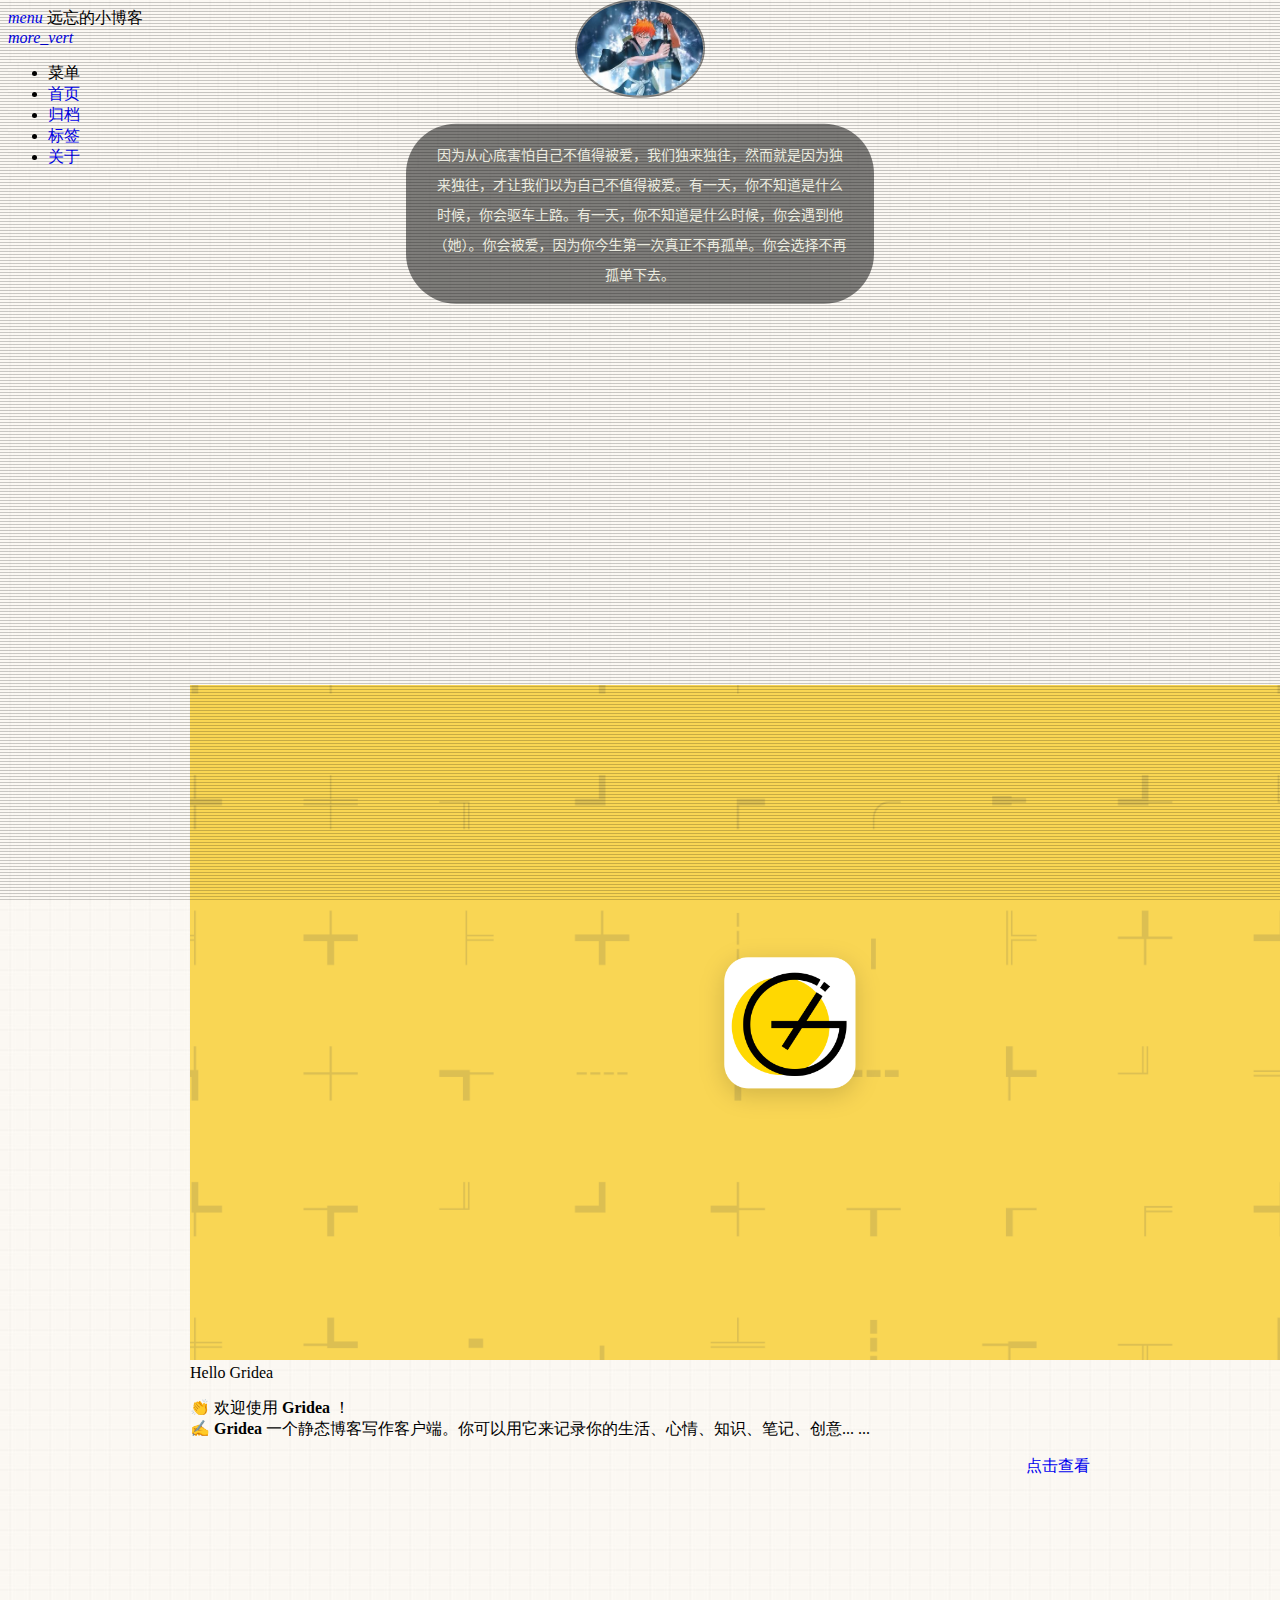
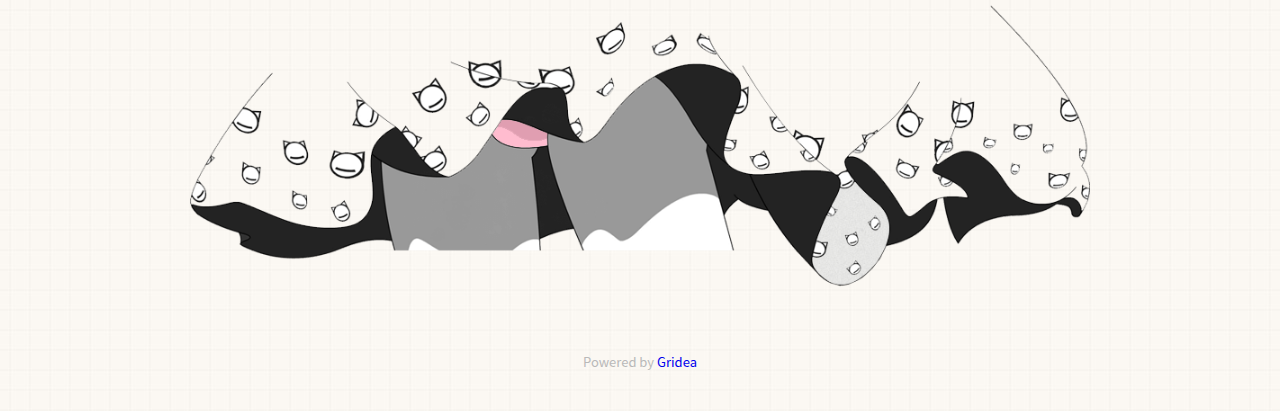
==== index.html @ 7cb8b819 "update from gridea: 2020-06-23 22:30:40" ====
<!DOCTYPE html>
<html lang="en">
<head>
    <meta charset="UTF-8">
    <title>远忘的小博客</title>
    <meta name="viewport" content="width=device-width, initial-scale=1.0,maximum-scale=1.0, user-scalable=no"/>
    <meta http-equiv="X-UA-Compatible" content="IE=edge,chrome=1"/>
    <meta name="renderer" content="webkit">
    <meta http-equiv="Cache-Control" content="no-siteapp"/>
    <link rel="stylesheet" href="/styles/main.css">
    <link rel="stylesheet" href="//cdnjs.loli.net/ajax/libs/mdui/0.4.3/css/mdui.min.css">
    <link rel="stylesheet" href="/media/css/index.css">
    <link rel="stylesheet" href="/media/live2d/css/live2d.css" />
    
    <style>
        #centerbg{
            background-image: url(https://ss3.bdstatic.com/70cFv8Sh_Q1YnxGkpoWK1HF6hhy/it/u=1705011354,2792045911&amp;fm=26&amp;gp=0.jpg);
        }
    </style>
</head>
<body class=" mdui-loaded">
<header class="mdui-toolbar mdui-color-theme mdui-appbar-fixed mdui-appbar-scroll-toolbar-hide" style="z-index: 1000">
    <a href="javascript:;" mdui-drawer="{target: '#left-drawer',overlay:true}" class="mdui-btn mdui-btn-icon"><i class="mdui-icon material-icons">menu</i></a>
    <span class="mdui-typo-title">远忘的小博客</span>
    <div class="mdui-toolbar-spacer"></div>
<!--    <a href="javascript:history.go(0);" class="mdui-btn mdui-btn-icon"><i class="mdui-icon material-icons">search</i></a>-->
    <a href="javascript:;" class="mdui-btn mdui-btn-icon"><i class="mdui-icon material-icons">more_vert</i></a>
</header>
<div class="meteor">
    <div class="red" style="left:600px;"></div>
    <div class="orange" style="left:700px;"></div>
    <div class="yellow" style="left:900px;"></div>
    <div class="green" style="left:1100px;"></div>
    <div class="cyan" style="left:1260px;"></div>
    <div class="blue" style="left:1400px;"></div>
    <div class="purple" style="left:1500px;"></div>
    <div class="red" style="left:0px;"></div>
    <div class="orange" style="left:100px;"></div>
    <div class="yellow" style="left:300px;"></div>
    <div class="green" style="left:500px;"></div>
    <div class="cyan" style="left:660px;"></div>
    <div class="blue" style="left:800px;"></div>
    <div class="purple" style="left:900px;"></div>
    <div class="red" style="left:1200px;"></div>
    <div class="orange" style="left:1300px;"></div>
    <div class="yellow" style="left:1500px;"></div>
    <div class="green" style="left:1700px;"></div>
    <div class="cyan" style="left:1860px;"></div>
    <div class="blue" style="left:2000px;"></div>
    <div class="purple" style="left:2100px;"></div>
</div>
<div class="mdui-drawer mdui-color-white mdui-drawer-full-height mdui-drawer-close" id="left-drawer">
    <ul class="mdui-list">
        <li class="mdui-subheader">菜单</li>
        
        <li class="mdui-list-item mdui-ripple">
            <a href="/" class="mdui-list-item-content">首页</a>
        </li>
        
        <li class="mdui-list-item mdui-ripple">
            <a href="/archives" class="mdui-list-item-content">归档</a>
        </li>
        
        <li class="mdui-list-item mdui-ripple">
            <a href="/tags" class="mdui-list-item-content">标签</a>
        </li>
        
        <li class="mdui-list-item mdui-ripple">
            <a href="/post/about" class="mdui-list-item-content">关于</a>
        </li>
        
    </ul>
</div>

<div class="headertop filter-grid" style="height: auto">
    <figure id="centerbg" class="centerbg" style="">
        <div class="focusinfo">
            <div class="header-tou">
                <a href=">">
                    <img src="/images/avatar.png">
                </a>
            </div>
            <div class="header-info">
                <p>因为从心底害怕自己不值得被爱，我们独来独往，然而就是因为独来独往，才让我们以为自己不值得被爱。有一天，你不知道是什么时候，你会驱车上路。有一天，你不知道是什么时候，你会遇到他（她）。你会被爱，因为你今生第一次真正不再孤单。你会选择不再孤单下去。</p>
            </div>
            <div class="top-social">
                
                
                
                 
                
                
                
                

            </div>
        </div>
    </figure>
</div>
<div class="mdui-container">
    <div class="mdui-row mdui-row-gapless">
        <div class="k-container">
            <div class="head_card-offset"></div>
            <div class="head_card-offset"></div>
            
    <div class="mdui-card">
        <div class="mdui-card-media">
            <img src="https://347231680.github.io/post-images/hello-gridea.png"/>
            <div class="mdui-card-media-covered">
                <div class="mdui-card-primary">
                    <div class="mdui-card-primary-title">Hello Gridea</div>
                    <div class="mdui-card-primary-subtitle"><p>👏  欢迎使用 <strong>Gridea</strong> ！<br>
✍️  <strong>Gridea</strong> 一个静态博客写作客户端。你可以用它来记录你的生活、心情、知识、笔记、创意... ...</p>
</div>
                </div>
                <div class="mdui-card-actions" style="float:right;">
                    <a href="https://347231680.github.io/post/hello-gridea/" class="mdui-btn mdui-ripple mdui-ripple-white">点击查看</a>
                </div>
            </div>
        </div>
    </div>
    <div class="head_card-offset"></div>


        </div>
    </div>
    <div class="mdui-row">
    </div>
</div>
<footer class="mdui-container footer ">
    <div class="head_card-offset"></div>
    <div class="mdui-row mdui-row-gapless">
        <div class="k-container">
            <img width="100%" src="/media/img/skirt.png">
        </div>
    </div>

    <div class="site-info">
        Powered by <a href="https://github.com/getgridea/gridea" target="_blank">Gridea</a>
    </div>
</footer>
<div id="landlord" style="left:5px;bottom:0px;">
    <div class="message" style="opacity:0"></div>
    <canvas id="live2d" width="500" height="560" class="live2d"></canvas>
    <div class="live_talk_input_body">
        <div class="live_talk_input_name_body">
            <input name="name" type="text" class="live_talk_name white_input" id="AIuserName" autocomplete="off" placeholder="你的名字" />
        </div>
        <div class="live_talk_input_text_body">
            <input name="talk" type="text" class="live_talk_talk white_input" id="AIuserText" autocomplete="off" placeholder="要和我聊什么呀？"/>
            <button type="button" class="live_talk_send_btn" id="talk_send">发送</button>
        </div>
    </div>
    <input name="live_talk" id="live_talk" value="1" type="hidden" />
    <div class="live_ico_box">
        <div class="live_ico_item type_info" id="showInfoBtn"></div>
        <div class="live_ico_item type_talk" id="showTalkBtn"></div>
        <div class="live_ico_item type_music" id="musicButton"></div>
        <div class="live_ico_item type_youdu" id="youduButton"></div>
        <div class="live_ico_item type_quit" id="hideButton"></div>
        <input name="live_statu_val" id="live_statu_val" value="0" type="hidden" />
        <audio src="" style="display:none;" id="live2d_bgm" data-bgm="0" preload="none"></audio>
        <input name="live2dBGM" value="https://img.apa70.com/123.mp3" type="hidden">
        <input name="live2dBGM" value="https://img.apa70.com/123.mp3" type="hidden">
        <input id="duType" value="douqilai,l2d_caihong" type="hidden">
    </div>
</div>
<div id="open_live2d">召唤伊斯特瓦尔</div>
<script>
    var message_Path = '/media/live2d/';//资源目录，如果目录不对请更改
    var talkAPI = "";//如果有类似图灵机器人的聊天接口请填写接口路径
</script>
<!--<script src="/media/js/jquery-3.3.1.min.js"></script>-->
<script src="//apps.bdimg.com/libs/jquery/2.1.4/jquery.min.js"></script>
<script type="text/javascript" src="/media/live2d/js/live2d.js"></script>
<script type="text/javascript" src="/media/live2d/js/message.js"></script>

</body>
<script src="//cdnjs.loli.net/ajax/libs/mdui/0.4.3/js/mdui.min.js"></script>
<script src="/media/js/index.js"></script>
</html>
---- styles/main.css ----
body {
  background: #edeff0 url(../media/img/bg_01.jpg);
}
a {
  text-decoration: none;
}
.k-container {
  margin: 0 auto;
  width: 100%;
  max-width: 900px;
  flex-shrink: 0;
}
.head_card-offset {
  padding-top: 65px;
}
.site-info {
  position: relative;
  padding: 2.5%;
  text-align: center;
  font-size: 13px;
  color: #B9B9B9;
  font-family: -apple-system, BlinkMacSystemFont, Helvetica Neue, PingFang SC, Microsoft YaHei, Source Han Sans SC, Noto Sans CJK SC, WenQuanYi Micro Hei, sans-serif;
}
.doc-footer-nav {
  height: 96px;
}
.doc-footer-nav-left {
  text-align: left;
}
.doc-footer-nav-left,
.doc-footer-nav-right {
  height: 96px;
}
.doc-footer-nav-text {
  box-sizing: border-box;
  display: inline-block;
  font-size: 20px;
  font-weight: 500;
  -webkit-font-smoothing: antialiased;
  height: 100%;
  line-height: 24px;
  padding-top: 24px;
  width: 100%;
}
.doc-footer-nav-left .mdui-icon {
  float: left;
  margin-right: 10px;
}
.doc-footer-nav-text .mdui-icon {
  padding-top: 23px;
  width: 24px;
}
.doc-footer-nav-text .doc-footer-nav-direction {
  font-size: 15px;
  line-height: 18px;
  margin-bottom: 1px;
  opacity: 0.55;
}
.doc-footer-nav-left .doc-footer-nav-chapter {
  margin-left: 34px;
}
.doc-footer-nav-right .mdui-icon {
  float: right;
  margin-left: 10px;
}
.doc-footer-nav-right {
  text-align: right;
}
.doc-footer-nav-left,
.doc-footer-nav-right {
  height: 96px;
}
.doc-footer-nav-text {
  box-sizing: border-box;
  display: inline-block;
  font-size: 20px;
  font-weight: 500;
  -webkit-font-smoothing: antialiased;
  height: 100%;
  line-height: 24px;
  padding-top: 24px;
  width: 100%;
}
.doc-footer-nav-text .doc-footer-nav-direction {
  font-size: 15px;
  line-height: 18px;
  margin-bottom: 1px;
  opacity: 0.55;
}
.doc-footer-nav-right .doc-footer-nav-chapter {
  margin-right: 34px;
}

    .header {background-image: url(https://ss3.bdstatic.com/70cFv8Sh_Q1YnxGkpoWK1HF6hhy/it/u=1705011354,2792045911&fm=26&gp=0.jpg);}
    .index-img{ background-image: url(https://ss3.bdstatic.com/70cFv8Sh_Q1YnxGkpoWK1HF6hhy/it/u=1705011354,2792045911&fm=26&gp=0.jpg);}
---- media/css/index.css ----
.mdui-drawer{
    background-color: #edeff0;
    background: url(../img/bg_01.jpg);
}

.head_card-offset{
    padding-top: 65px;
}

/*.centerbg:before{
    content: ' ';
    position: fixed;
    z-index: -1;
    top: 0;
    right: 0;
    bottom: 0;
    left: 0;
    background: url(../img/centerbg.jpg) center 0 no-repeat;
    background-size: cover;
}*/

.centerbg{
    background-image: url(../img/centerbg.jpg);
    margin:0;
    background-attachment: fixed;
    background-size: cover;
    background-position: 80%;
}

.focusinfo {
    position: relative;
    max-width: 800px;
    padding: 0 10px;
    top: 49.3%;
    left: 50%;
    /*transform: translate(-50%,-50%);*/
    -webkit-transform: translate(-50%, -50%);
    text-align: center;
    z-index: 99;
    /*-webkit-transition: .4s ease all;*/
    /*-moz-transition: .4s ease all;*/
    /*-o-transition: .4s ease all;*/
    transition: .4s ease all;
}

.focusinfo .header-tou img {
    box-shadow: inset 0 0 10px #000;
    padding: 5px;
    opacity: 1;
    transform: rotate(0deg);
    -webkit-transform: rotate(0deg);
    -moz-transform: rotate(0deg);
    -o-transform: rotate(0deg);
    -ms-transform: rotate(0deg);
    transition: all ease 1s;
    -webkit-transition: all ease 1s;
    -moz-transition: all ease 1s;
    -o-transition: all ease 1s;
    width: 130px;
    height: auto;
    padding: 2px;
    border-radius: 100%;
}

.header-info {
    width: 60%;
    margin: auto;
    font-size: 14px;
    color: #EAEADF;
    background: rgba(0, 0, 0, 0.5);
    padding: 15px 25px;
    margin-top: 22px;
    font-family: -apple-system,BlinkMacSystemFont,Helvetica Neue,PingFang SC,Microsoft YaHei,Source Han Sans SC,Noto Sans CJK SC,WenQuanYi Micro Hei,sans-serif;
    letter-spacing: 0;
    line-height: 30px;
    border-radius: 50px;
}

.header-info p {
    margin: 0;
}

.top-social {
    height: 32px;
    margin-top: 30px;
    margin-left: 10px;
    list-style: none;
    display: inline-block;
    font-family: -apple-system,BlinkMacSystemFont,Helvetica Neue,PingFang SC,Microsoft YaHei,Source Han Sans SC,Noto Sans CJK SC,WenQuanYi Micro Hei,sans-serif;
}

.top-social li {
    float: left;
    margin-right: 10px;
}

.www {
    width: 35px;
    height: 35px;
    background: rgba(0,0,0,0.4);
    border-radius: 100%;
}

*{
    box-sizing: border-box;
}

#qq {
    background-image: url(../img/icons.png);
    background-position: -290px -35px;
}

#bilibili {
    background-image: url(../img/icons.png);
    background-position: -150px 0px;
}
#zhihu{
    background-image: url(../img/icons.png);
    background-position: -223px -144px;
}
#steam {
    background-image: url(../img/icons.png);
    background-position: -150px -144px;
}
#weibo{
    background-image: url(../img/icons.png);
    background-position: -185px -70px;
}

#github{
    background-image: url(../img/icons.png);
    background-position: -258px -144px
}

#wangyiyun{
    background-image: url(../img/icons.png);
    background-position: -291px -144px
}

#qidian{
    background-image: url(../img/icons.png);
    background-position: -322px -144px
}

.site-info {
    position: relative;
    padding: 2.5%;
    text-align: center;
    font-size: 13px;
    color: #B9B9B9;
    font-family: -apple-system,BlinkMacSystemFont,Helvetica Neue,PingFang SC,Microsoft YaHei,Source Han Sans SC,Noto Sans CJK SC,WenQuanYi Micro Hei,sans-serif;

}

.headertop.filter-grid::before
{
    content: "";
    position: absolute;
    top: 0;
    bottom: 0;
    left: 0;
    right: 0;
    z-index: 3;
    background-attachment: fixed;
    background-image: url(../img/grid.png);
}

/* 首页流星 */
.meteor {
    width: 100%;
    height: 100vh;
    position: absolute;
    top: 0;
    left: 0;
    overflow: hidden;
}
.meteor div {
    width:4px;
    height:4px;
    position:relative;
    border-radius:4px;
    opacity:0;
    z-index: 11;
}
.meteor div:after {
    width:100px;
    height:100px;
    content:"";
    display:block;
    transform:rotate(45deg);
    position:relative;
    top:-48px;
    left:22px
}
.meteor .red {
    background:#ff3030;
    top:0;
    left:600px;
    animation:meteor 1.95s infinite linear;
    animation-delay:.15s;
}
.meteor .red:after {
    border-left:1px solid #ff3030
}
.meteor .orange {
    background:#cd6600;
    top:30px;
    left:700px;
    animation:meteor 2.25s infinite linear;
    animation-delay:.35s;
}
.meteor .orange:after {
    border-left:1px solid #cd6600
}
.meteor .yellow {
    background:#ffd700;
    top:20px;
    left:900px;
    animation:meteor 2s infinite linear;
    animation-delay:.55s
}
.meteor .yellow:after {
    border-left:1px solid #ffd700
}
.meteor .green {
    background:#7fff00;
    top:0;
    left:1100px;
    animation:meteor 2.3s infinite linear;
    animation-delay:.75s
}
.meteor .green:after {
    border-left:1px solid #7fff00
}
.meteor .cyan {
    background:#6ca6cd;
    top:30px;
    left:1260px;
    animation:meteor 2.05s infinite linear;
    animation-delay:.95s
}
.meteor .cyan:after {
    border-left:1px solid #6ca6cd
}
.meteor .blue {
    background:#4169e1;
    top:40px;
    left:1400px;
    animation:meteor 1.55s infinite linear;
    animation-delay:1.15s
}
.meteor .blue:after {
    border-left:1px solid #4169e1
}
.meteor .purple {
    background:#9932cc;
    top:20px;
    left:1500px;
    animation:meteor 2.3s infinite linear;
    animation-delay:1.85s
}
.meteor .purple:after {
    border-left:1px solid #9932cc
}
@keyframes meteor {
    0% {
        opacity:0;
        transform:scale(0) translate(0, 0)
    }
    50% {
        opacity:1;
        transform:scale(1) translate(-30vh, 30vh)
    }
    100% {
        opacity:0;
        transform:scale(1) translate(-100vh, 100vh)
    }
}

/*
    background-image: url(https://myblogpic.b0.upaiyun.com/2018/04/2018040713220825.jpg);
    height: 973px;
    margin: 0;
    height: 300px;
    background-attachment: scroll;
    background-size: cover;
*/
---- media/live2d/css/live2d.css ----
#landlord {
    user-select: none;
    position: fixed;
    left: 5px;
    bottom: 0;
    width: 250px;
    height: 280px;
    z-index: 10000;
    font-size: 0;
    /*transition: all .3s ease-in-out;*/
	display:none;
}
#open_live2d{
	border: 2px solid rgba(75,127,199,0.9);
    border-radius: 2px;
    background-color: rgba(74, 59, 114,0.9);
	padding:2px 10px;
	color:#fff;
	height:24px;
	line-height:24px;
	font-size:12px;
	position:fixed;
	right:5px;
	bottom:5px;
	z-index:10000;
	cursor:pointer;
	display:none;
}
#showInfoBtn{
 	display:none;
}
#live2d {
	width: 250px;
    height: 280px;
    position: relative;
	z-index:3;
}

.message {
    opacity: 0;
    color: #fff;
	box-sizing: border-box;
    width: 250px;
    height: auto;
    margin: auto;
    padding: 7px;
    bottom: 280px;
    left: 0px;
    text-align: center;
    border: 2px solid rgba(75,127,199,0.9);
    border-radius: 5px;
    background-color: rgba(74, 59, 114,0.9);
    font-size: 13px;
    font-weight: 400;
    text-overflow: ellipsis;
    text-transform: uppercase;
    overflow: hidden;
    position: absolute;
    /*animation-delay: 5s;
    animation-duration: 50s;
    animation-iteration-count: infinite;
    animation-name: shake;
    animation-timing-function: ease-in-out;*/
}
.live_talk_input_body{
	position:absolute;
	bottom:15px;
	left:0;
	width:250px;
	display:none;
	z-index:4;
}
.live_talk_input_text_body{
	width:250px;
	box-sizing:border-box;
	height:28px;
	border: 2px solid rgb(223, 179, 241);
    border-radius: 5px;
    background-color: rgba(74, 59, 114,0.9);
}
.live_talk_input_name_body{
	width:70px;
	box-sizing:border-box;
	height:24px;
	border: 2px solid rgb(223, 179, 241);
    border-radius: 5px;
    background-color: rgba(74, 59, 114,0.9);
	margin-bottom:3px;
}
.live_talk_name{
	background-color:transparent;
	border:0px;
	margin:0;
	width:66px;
	height:20px;
	line-height:20px;
	text-align:center;
	font-size:12px;
	color:#fff;
	outline:none;
	box-sizing:border-box;
	padding:0 3px;
}
.live_talk_talk{
	background-color:transparent;
	border:0px;
	margin:0;
	width:206px;
	height:24px;
	line-height:24px;
	text-align:left;
	font-size:12px;
	color:#fff;
	outline:none;
	box-sizing:border-box;
	padding:0 3px;
	float:left;
}
.live_talk_send_btn{
	background-color:transparent;
	color:#fff;
	border:0px;
	cursor:pointer;
	padding:0 4px;
	border-left:1px solid #fff;
	font-size:12px;
	float:right;
	height:18px;
	line-height:18px;
	outline:none;
	margin:3px 0 0 0;
}
.white_input:-moz-placeholder { /* Mozilla Firefox 4 to 18 */
    color: #E4E4E4;  
	opacity: 1;
}
 
.white_input::-moz-placeholder {  /* Mozilla Firefox 19+*/ 
    color: #E4E4E4;
	opacity: 1;
}
 
.white_input:-ms-input-placeholder {
    color: #E4E4E4;
}
 
.white_input::-webkit-input-placeholder {
    color: #E4E4E4;
}


.hide-button {
    position: absolute;
    top: 10px;
    right: 0;
    /* bottom: 30px; */
    display: none;
    overflow: hidden;
    /* padding: 4px; */
    width: 60px;
    height: 20px;
    border: 1px solid rgba(255,137,255,.4);
    border-radius: 12px;
    background: rgba(255,137,255,.2);
    box-shadow: 0 3px 15px 2px rgba(255,137,255,.4);
    text-align: center;
    font-size: 12px;
    cursor: pointer;
}

.hide-button:hover {
    border: 1px solid #f4a7b9;
    background: #f4f6f8;
}
.live_ico_box{
	width:15px;
	position:absolute;
	z-index:5;
	right:0;
	top:10px;
	opacity:0.9;
}
.live_ico_item{
	width:15px;
	height: 20px;
	cursor:pointer;
	background-position:center center;
	background-repeat:no-repeat;
	background-size:15px;
}
.live_ico_item.type_talk{
	background-image:url(../images/talk.png);
}
.live_ico_item.type_quit{
	background-image:url(../images/quite.png);
}
.live_ico_item.type_info{
	background-image:url(../images/info.png);
}
.live_ico_item.type_music{
	background-image:url(../images/music.png);
}
.live_ico_item.type_youdu{
	background-image:url(../images/youdu.png);
}
.live_ico_item.type_music.play{
	background-image:url(../images/pasue.png);
}
.live_ico_item.type_youdu.doudong{
    -webkit-animation-name: shake-little;
    -ms-animation-name: shake-little;
    animation-name: shake-little;
    -webkit-animation-duration: 100ms;
    -ms-animation-duration: 100ms;
    animation-duration: 100ms;
    -webkit-animation-iteration-count: infinite;
    -ms-animation-iteration-count: infinite;
    animation-iteration-count: infinite;
    -webkit-animation-timing-function: ease-in-out;
    -ms-animation-timing-function: ease-in-out;
    animation-timing-function: ease-in-out;
    -webkit-animation-delay: 0s;
    -ms-animation-delay: 0s;
    animation-delay: 0s;
    -webkit-animation-play-state: running;
    -ms-animation-play-state: running;
    animation-play-state: running
}
.douqilai,.douqilai *{
    animation: shake-it .5s reverse infinite cubic-bezier(0.68, -0.55, 0.27, 1.55);
}
.l2d_caihong{
    animation: rainbow 1.5s infinite;
}
@media (max-width: 860px) {
    #landlord {
        display: none!important;
    }
}

@keyframes shake {
    2% {
        transform: translate(0.5px, -1.5px) rotate(-0.5deg);
    }

    4% {
        transform: translate(0.5px, 1.5px) rotate(1.5deg);
    }

    6% {
        transform: translate(1.5px, 1.5px) rotate(1.5deg);
    }

    8% {
        transform: translate(2.5px, 1.5px) rotate(0.5deg);
    }

    10% {
        transform: translate(0.5px, 2.5px) rotate(0.5deg);
    }

    12% {
        transform: translate(1.5px, 1.5px) rotate(0.5deg);
    }

    14% {
        transform: translate(0.5px, 0.5px) rotate(0.5deg);
    }

    16% {
        transform: translate(-1.5px, -0.5px) rotate(1.5deg);
    }

    18% {
        transform: translate(0.5px, 0.5px) rotate(1.5deg);
    }

    20% {
        transform: translate(2.5px, 2.5px) rotate(1.5deg);
    }

    22% {
        transform: translate(0.5px, -1.5px) rotate(1.5deg);
    }

    24% {
        transform: translate(-1.5px, 1.5px) rotate(-0.5deg);
    }

    26% {
        transform: translate(1.5px, 0.5px) rotate(1.5deg);
    }

    28% {
        transform: translate(-0.5px, -0.5px) rotate(-0.5deg);
    }

    30% {
        transform: translate(1.5px, -0.5px) rotate(-0.5deg);
    }

    32% {
        transform: translate(2.5px, -1.5px) rotate(1.5deg);
    }

    34% {
        transform: translate(2.5px, 2.5px) rotate(-0.5deg);
    }

    36% {
        transform: translate(0.5px, -1.5px) rotate(0.5deg);
    }

    38% {
        transform: translate(2.5px, -0.5px) rotate(-0.5deg);
    }

    40% {
        transform: translate(-0.5px, 2.5px) rotate(0.5deg);
    }

    42% {
        transform: translate(-1.5px, 2.5px) rotate(0.5deg);
    }

    44% {
        transform: translate(-1.5px, 1.5px) rotate(0.5deg);
    }

    46% {
        transform: translate(1.5px, -0.5px) rotate(-0.5deg);
    }

    48% {
        transform: translate(2.5px, -0.5px) rotate(0.5deg);
    }

    50% {
        transform: translate(-1.5px, 1.5px) rotate(0.5deg);
    }

    52% {
        transform: translate(-0.5px, 1.5px) rotate(0.5deg);
    }

    54% {
        transform: translate(-1.5px, 1.5px) rotate(0.5deg);
    }

    56% {
        transform: translate(0.5px, 2.5px) rotate(1.5deg);
    }

    58% {
        transform: translate(2.5px, 2.5px) rotate(0.5deg);
    }

    60% {
        transform: translate(2.5px, -1.5px) rotate(1.5deg);
    }

    62% {
        transform: translate(-1.5px, 0.5px) rotate(1.5deg);
    }

    64% {
        transform: translate(-1.5px, 1.5px) rotate(1.5deg);
    }

    66% {
        transform: translate(0.5px, 2.5px) rotate(1.5deg);
    }

    68% {
        transform: translate(2.5px, -1.5px) rotate(1.5deg);
    }

    70% {
        transform: translate(2.5px, 2.5px) rotate(0.5deg);
    }

    72% {
        transform: translate(-0.5px, -1.5px) rotate(1.5deg);
    }

    74% {
        transform: translate(-1.5px, 2.5px) rotate(1.5deg);
    }

    76% {
        transform: translate(-1.5px, 2.5px) rotate(1.5deg);
    }

    78% {
        transform: translate(-1.5px, 2.5px) rotate(0.5deg);
    }

    80% {
        transform: translate(-1.5px, 0.5px) rotate(-0.5deg);
    }

    82% {
        transform: translate(-1.5px, 0.5px) rotate(-0.5deg);
    }

    84% {
        transform: translate(-0.5px, 0.5px) rotate(1.5deg);
    }

    86% {
        transform: translate(2.5px, 1.5px) rotate(0.5deg);
    }

    88% {
        transform: translate(-1.5px, 0.5px) rotate(1.5deg);
    }

    90% {
        transform: translate(-1.5px, -0.5px) rotate(-0.5deg);
    }

    92% {
        transform: translate(-1.5px, -1.5px) rotate(1.5deg);
    }

    94% {
        transform: translate(0.5px, 0.5px) rotate(-0.5deg);
    }

    96% {
        transform: translate(2.5px, -0.5px) rotate(-0.5deg);
    }

    98% {
        transform: translate(-1.5px, -1.5px) rotate(-0.5deg);
    }

    0%, 100% {
        transform: translate(0, 0) rotate(0);
    }
}

@keyframes quan {
      0%   { transform:rotate(0);
             animation-timing-function:linear; }
      100% { transform:rotate(360deg); }
}
@-webkit-keyframes quan {
      0%   { -webkit-transform:rotate(0);
             -webkit-animation-timing-function:linear; }
      100% { -webkit-transform:rotate(360deg); }
}
@-moz-keyframes quan {
      0%   { -moz-transform:rotate(0);
             -moz-animation-timing-function:linear; }
      100% { -moz-transform:rotate(360deg); }
}
@-o-keyframes quan {
      0%   { -o-transform:rotate(0);
             -o-animation-timing-function:linear; }
      100% { -o-transform:rotate(360deg); }
}
@-ms-keyframes quan {
      0%   { -ms-transform:rotate(0);
             -ms-animation-timing-function:linear; }
      100% { -ms-transform:rotate(360deg); }
}
@-webkit-keyframes shake-little {
    0% {
        -webkit-transform: translate(0px, 0px) rotate(0deg)
    }
    2% {
        -webkit-transform: translate(-1px, 0px) rotate(-0.5deg)
    }
    4% {
        -webkit-transform: translate(-1px, -1px) rotate(-0.5deg)
    }
    6% {
        -webkit-transform: translate(-1px, -1px) rotate(-0.5deg)
    }
    8% {
        -webkit-transform: translate(0px, 0px) rotate(-0.5deg)
    }
    10% {
        -webkit-transform: translate(0px, -1px) rotate(-0.5deg)
    }
    12% {
        -webkit-transform: translate(-1px, 0px) rotate(-0.5deg)
    }
    14% {
        -webkit-transform: translate(-1px, -1px) rotate(-0.5deg)
    }
    16% {
        -webkit-transform: translate(0px, 0px) rotate(-0.5deg)
    }
    18% {
        -webkit-transform: translate(-1px, -1px) rotate(-0.5deg)
    }
    20% {
        -webkit-transform: translate(-1px, -1px) rotate(-0.5deg)
    }
    22% {
        -webkit-transform: translate(0px, -1px) rotate(-0.5deg)
    }
    24% {
        -webkit-transform: translate(0px, 0px) rotate(-0.5deg)
    }
    26% {
        -webkit-transform: translate(-1px, -1px) rotate(-0.5deg)
    }
    28% {
        -webkit-transform: translate(-1px, -1px) rotate(-0.5deg)
    }
    30% {
        -webkit-transform: translate(-1px, -1px) rotate(-0.5deg)
    }
    32% {
        -webkit-transform: translate(0px, -1px) rotate(-0.5deg)
    }
    34% {
        -webkit-transform: translate(-1px, -1px) rotate(-0.5deg)
    }
    36% {
        -webkit-transform: translate(0px, -1px) rotate(-0.5deg)
    }
    38% {
        -webkit-transform: translate(-1px, 0px) rotate(-0.5deg)
    }
    40% {
        -webkit-transform: translate(0px, 0px) rotate(-0.5deg)
    }
    42% {
        -webkit-transform: translate(-1px, -1px) rotate(-0.5deg)
    }
    44% {
        -webkit-transform: translate(-1px, 0px) rotate(-0.5deg)
    }
    46% {
        -webkit-transform: translate(0px, 0px) rotate(-0.5deg)
    }
    48% {
        -webkit-transform: translate(-1px, -1px) rotate(-0.5deg)
    }
    50% {
        -webkit-transform: translate(0px, 0px) rotate(-0.5deg)
    }
    52% {
        -webkit-transform: translate(0px, 0px) rotate(-0.5deg)
    }
    54% {
        -webkit-transform: translate(0px, 0px) rotate(-0.5deg)
    }
    56% {
        -webkit-transform: translate(-1px, 0px) rotate(-0.5deg)
    }
    58% {
        -webkit-transform: translate(0px, -1px) rotate(-0.5deg)
    }
    60% {
        -webkit-transform: translate(-1px, -1px) rotate(-0.5deg)
    }
    62% {
        -webkit-transform: translate(-1px, -1px) rotate(-0.5deg)
    }
    64% {
        -webkit-transform: translate(-1px, 0px) rotate(-0.5deg)
    }
    66% {
        -webkit-transform: translate(0px, 0px) rotate(-0.5deg)
    }
    68% {
        -webkit-transform: translate(-1px, 0px) rotate(-0.5deg)
    }
    70% {
        -webkit-transform: translate(0px, -1px) rotate(-0.5deg)
    }
    72% {
        -webkit-transform: translate(0px, -1px) rotate(-0.5deg)
    }
    74% {
        -webkit-transform: translate(-1px, -1px) rotate(-0.5deg)
    }
    76% {
        -webkit-transform: translate(0px, 0px) rotate(-0.5deg)
    }
    78% {
        -webkit-transform: translate(0px, -1px) rotate(-0.5deg)
    }
    80% {
        -webkit-transform: translate(0px, -1px) rotate(-0.5deg)
    }
    82% {
        -webkit-transform: translate(-1px, 0px) rotate(-0.5deg)
    }
    84% {
        -webkit-transform: translate(-1px, 0px) rotate(-0.5deg)
    }
    86% {
        -webkit-transform: translate(0px, 0px) rotate(-0.5deg)
    }
    88% {
        -webkit-transform: translate(0px, 0px) rotate(-0.5deg)
    }
    90% {
        -webkit-transform: translate(-1px, -1px) rotate(-0.5deg)
    }
    92% {
        -webkit-transform: translate(0px, 0px) rotate(-0.5deg)
    }
    94% {
        -webkit-transform: translate(0px, 0px) rotate(-0.5deg)
    }
    96% {
        -webkit-transform: translate(-1px, -1px) rotate(-0.5deg)
    }
    98% {
        -webkit-transform: translate(0px, 0px) rotate(-0.5deg)
    }
}
@-ms-keyframes shake-little {
    0% {
        -ms-transform: translate(0px, 0px) rotate(0deg)
    }
    2% {
        -ms-transform: translate(0px, 0px) rotate(-0.5deg)
    }
    4% {
        -ms-transform: translate(0px, 0px) rotate(-0.5deg)
    }
    6% {
        -ms-transform: translate(-1px, 0px) rotate(-0.5deg)
    }
    8% {
        -ms-transform: translate(0px, -1px) rotate(-0.5deg)
    }
    10% {
        -ms-transform: translate(0px, 0px) rotate(-0.5deg)
    }
    12% {
        -ms-transform: translate(0px, -1px) rotate(-0.5deg)
    }
    14% {
        -ms-transform: translate(0px, -1px) rotate(-0.5deg)
    }
    16% {
        -ms-transform: translate(0px, 0px) rotate(-0.5deg)
    }
    18% {
        -ms-transform: translate(0px, 0px) rotate(-0.5deg)
    }
    20% {
        -ms-transform: translate(-1px, 0px) rotate(-0.5deg)
    }
    22% {
        -ms-transform: translate(-1px, -1px) rotate(-0.5deg)
    }
    24% {
        -ms-transform: translate(-1px, 0px) rotate(-0.5deg)
    }
    26% {
        -ms-transform: translate(-1px, 0px) rotate(-0.5deg)
    }
    28% {
        -ms-transform: translate(0px, -1px) rotate(-0.5deg)
    }
    30% {
        -ms-transform: translate(0px, -1px) rotate(-0.5deg)
    }
    32% {
        -ms-transform: translate(0px, -1px) rotate(-0.5deg)
    }
    34% {
        -ms-transform: translate(0px, -1px) rotate(-0.5deg)
    }
    36% {
        -ms-transform: translate(0px, -1px) rotate(-0.5deg)
    }
    38% {
        -ms-transform: translate(-1px, 0px) rotate(-0.5deg)
    }
    40% {
        -ms-transform: translate(0px, -1px) rotate(-0.5deg)
    }
    42% {
        -ms-transform: translate(-1px, -1px) rotate(-0.5deg)
    }
    44% {
        -ms-transform: translate(-1px, -1px) rotate(-0.5deg)
    }
    46% {
        -ms-transform: translate(0px, -1px) rotate(-0.5deg)
    }
    48% {
        -ms-transform: translate(0px, -1px) rotate(-0.5deg)
    }
    50% {
        -ms-transform: translate(-1px, 0px) rotate(-0.5deg)
    }
    52% {
        -ms-transform: translate(-1px, -1px) rotate(-0.5deg)
    }
    54% {
        -ms-transform: translate(-1px, 0px) rotate(-0.5deg)
    }
    56% {
        -ms-transform: translate(0px, -1px) rotate(-0.5deg)
    }
    58% {
        -ms-transform: translate(0px, -1px) rotate(-0.5deg)
    }
    60% {
        -ms-transform: translate(-1px, 0px) rotate(-0.5deg)
    }
    62% {
        -ms-transform: translate(0px, -1px) rotate(-0.5deg)
    }
    64% {
        -ms-transform: translate(-1px, 0px) rotate(-0.5deg)
    }
    66% {
        -ms-transform: translate(-1px, -1px) rotate(-0.5deg)
    }
    68% {
        -ms-transform: translate(0px, 0px) rotate(-0.5deg)
    }
    70% {
        -ms-transform: translate(-1px, 0px) rotate(-0.5deg)
    }
    72% {
        -ms-transform: translate(-1px, 0px) rotate(-0.5deg)
    }
    74% {
        -ms-transform: translate(-1px, -1px) rotate(-0.5deg)
    }
    76% {
        -ms-transform: translate(-1px, 0px) rotate(-0.5deg)
    }
    78% {
        -ms-transform: translate(-1px, 0px) rotate(-0.5deg)
    }
    80% {
        -ms-transform: translate(0px, -1px) rotate(-0.5deg)
    }
    82% {
        -ms-transform: translate(-1px, -1px) rotate(-0.5deg)
    }
    84% {
        -ms-transform: translate(0px, -1px) rotate(-0.5deg)
    }
    86% {
        -ms-transform: translate(0px, -1px) rotate(-0.5deg)
    }
    88% {
        -ms-transform: translate(0px, -1px) rotate(-0.5deg)
    }
    90% {
        -ms-transform: translate(-1px, -1px) rotate(-0.5deg)
    }
    92% {
        -ms-transform: translate(0px, 0px) rotate(-0.5deg)
    }
    94% {
        -ms-transform: translate(0px, -1px) rotate(-0.5deg)
    }
    96% {
        -ms-transform: translate(-1px, 0px) rotate(-0.5deg)
    }
    98% {
        -ms-transform: translate(0px, -1px) rotate(-0.5deg)
    }
}
@keyframes shake-little {
    0% {
        transform: translate(0px, 0px) rotate(0deg)
    }
    2% {
        transform: translate(-1px, -1px) rotate(-0.5deg)
    }
    4% {
        transform: translate(-1px, -1px) rotate(-0.5deg)
    }
    6% {
        transform: translate(0px, 0px) rotate(-0.5deg)
    }
    8% {
        transform: translate(0px, -1px) rotate(-0.5deg)
    }
    10% {
        transform: translate(-1px, -1px) rotate(-0.5deg)
    }
    12% {
        transform: translate(0px, 0px) rotate(-0.5deg)
    }
    14% {
        transform: translate(0px, 0px) rotate(-0.5deg)
    }
    16% {
        transform: translate(0px, -1px) rotate(-0.5deg)
    }
    18% {
        transform: translate(0px, 0px) rotate(-0.5deg)
    }
    20% {
        transform: translate(-1px, -1px) rotate(-0.5deg)
    }
    22% {
        transform: translate(-1px, -1px) rotate(-0.5deg)
    }
    24% {
        transform: translate(-1px, -1px) rotate(-0.5deg)
    }
    26% {
        transform: translate(-1px, 0px) rotate(-0.5deg)
    }
    28% {
        transform: translate(0px, -1px) rotate(-0.5deg)
    }
    30% {
        transform: translate(0px, -1px) rotate(-0.5deg)
    }
    32% {
        transform: translate(0px, 0px) rotate(-0.5deg)
    }
    34% {
        transform: translate(0px, -1px) rotate(-0.5deg)
    }
    36% {
        transform: translate(-1px, 0px) rotate(-0.5deg)
    }
    38% {
        transform: translate(-1px, -1px) rotate(-0.5deg)
    }
    40% {
        transform: translate(0px, 0px) rotate(-0.5deg)
    }
    42% {
        transform: translate(-1px, -1px) rotate(-0.5deg)
    }
    44% {
        transform: translate(-1px, 0px) rotate(-0.5deg)
    }
    46% {
        transform: translate(-1px, -1px) rotate(-0.5deg)
    }
    48% {
        transform: translate(0px, -1px) rotate(-0.5deg)
    }
    50% {
        transform: translate(0px, -1px) rotate(-0.5deg)
    }
    52% {
        transform: translate(0px, 0px) rotate(-0.5deg)
    }
    54% {
        transform: translate(-1px, 0px) rotate(-0.5deg)
    }
    56% {
        transform: translate(0px, 0px) rotate(-0.5deg)
    }
    58% {
        transform: translate(0px, 0px) rotate(-0.5deg)
    }
    60% {
        transform: translate(0px, 0px) rotate(-0.5deg)
    }
    62% {
        transform: translate(0px, -1px) rotate(-0.5deg)
    }
    64% {
        transform: translate(0px, 0px) rotate(-0.5deg)
    }
    66% {
        transform: translate(-1px, -1px) rotate(-0.5deg)
    }
    68% {
        transform: translate(0px, -1px) rotate(-0.5deg)
    }
    70% {
        transform: translate(0px, 0px) rotate(-0.5deg)
    }
    72% {
        transform: translate(-1px, -1px) rotate(-0.5deg)
    }
    74% {
        transform: translate(-1px, -1px) rotate(-0.5deg)
    }
    76% {
        transform: translate(-1px, 0px) rotate(-0.5deg)
    }
    78% {
        transform: translate(0px, 0px) rotate(-0.5deg)
    }
    80% {
        transform: translate(0px, -1px) rotate(-0.5deg)
    }
    82% {
        transform: translate(-1px, 0px) rotate(-0.5deg)
    }
    84% {
        transform: translate(-1px, -1px) rotate(-0.5deg)
    }
    86% {
        transform: translate(0px, -1px) rotate(-0.5deg)
    }
    88% {
        transform: translate(0px, 0px) rotate(-0.5deg)
    }
    90% {
        transform: translate(-1px, -1px) rotate(-0.5deg)
    }
    92% {
        transform: translate(-1px, 0px) rotate(-0.5deg)
    }
    94% {
        transform: translate(-1px, 0px) rotate(-0.5deg)
    }
    96% {
        transform: translate(0px, -1px) rotate(-0.5deg)
    }
    98% {
        transform: translate(0px, -1px) rotate(-0.5deg)
    }
}
@keyframes shake-it{
    0%{
        text-shadow: 0 0 rgba(0, 255, 255, .5), 0 0 rgba(255, 0, 0, .5);
    }
    25%{
        text-shadow: -2px 0 rgba(0, 255, 255, .5), 2px 0 rgba(255, 0, 0, .5);
    }
    50%{
        text-shadow: -5px 0 rgba(0, 255, 255, .5), 3px 0 rgba(255, 0, 0, .5);
    }
    100%{
        text-shadow: 3px 0 rgba(0, 255, 255, .5), 5px 0 rgba(255, 0, 0, .5);
    }
}
@keyframes rainbow {
    100% { filter: hue-rotate(360deg); }
}
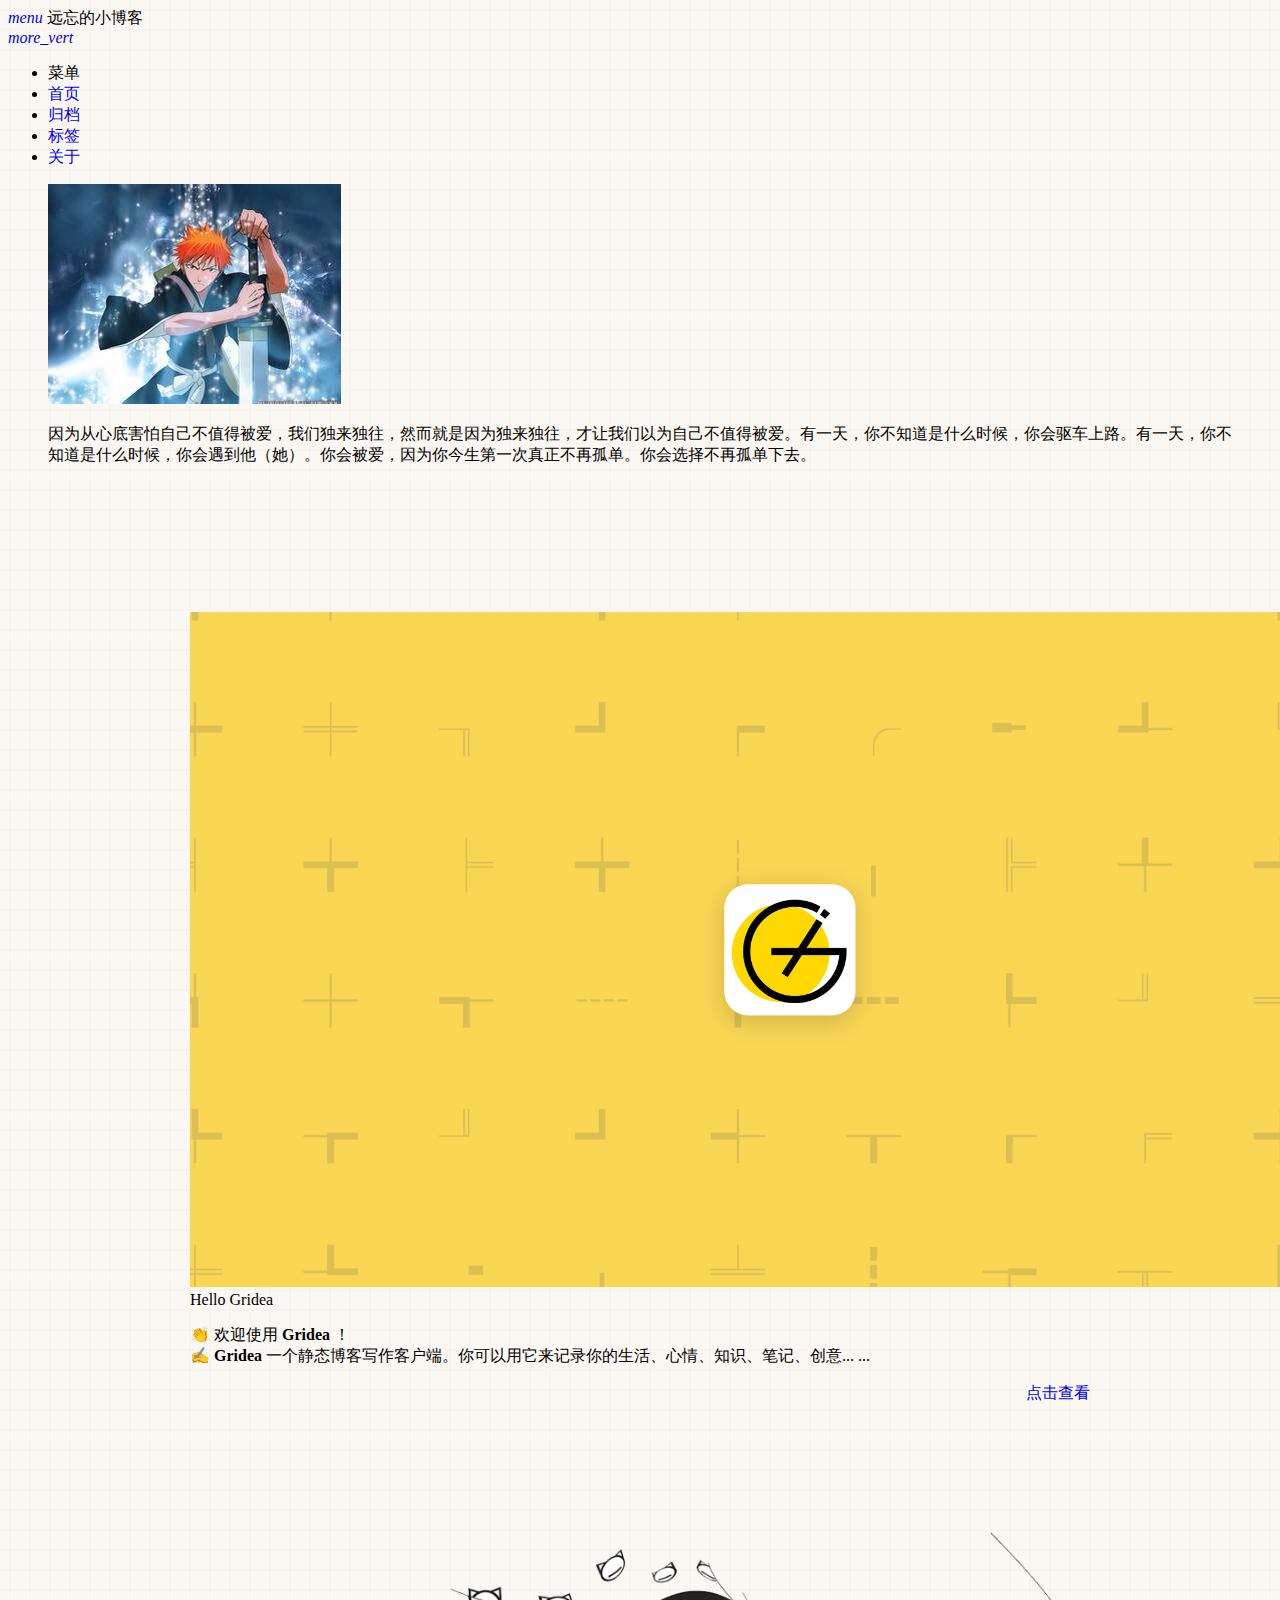
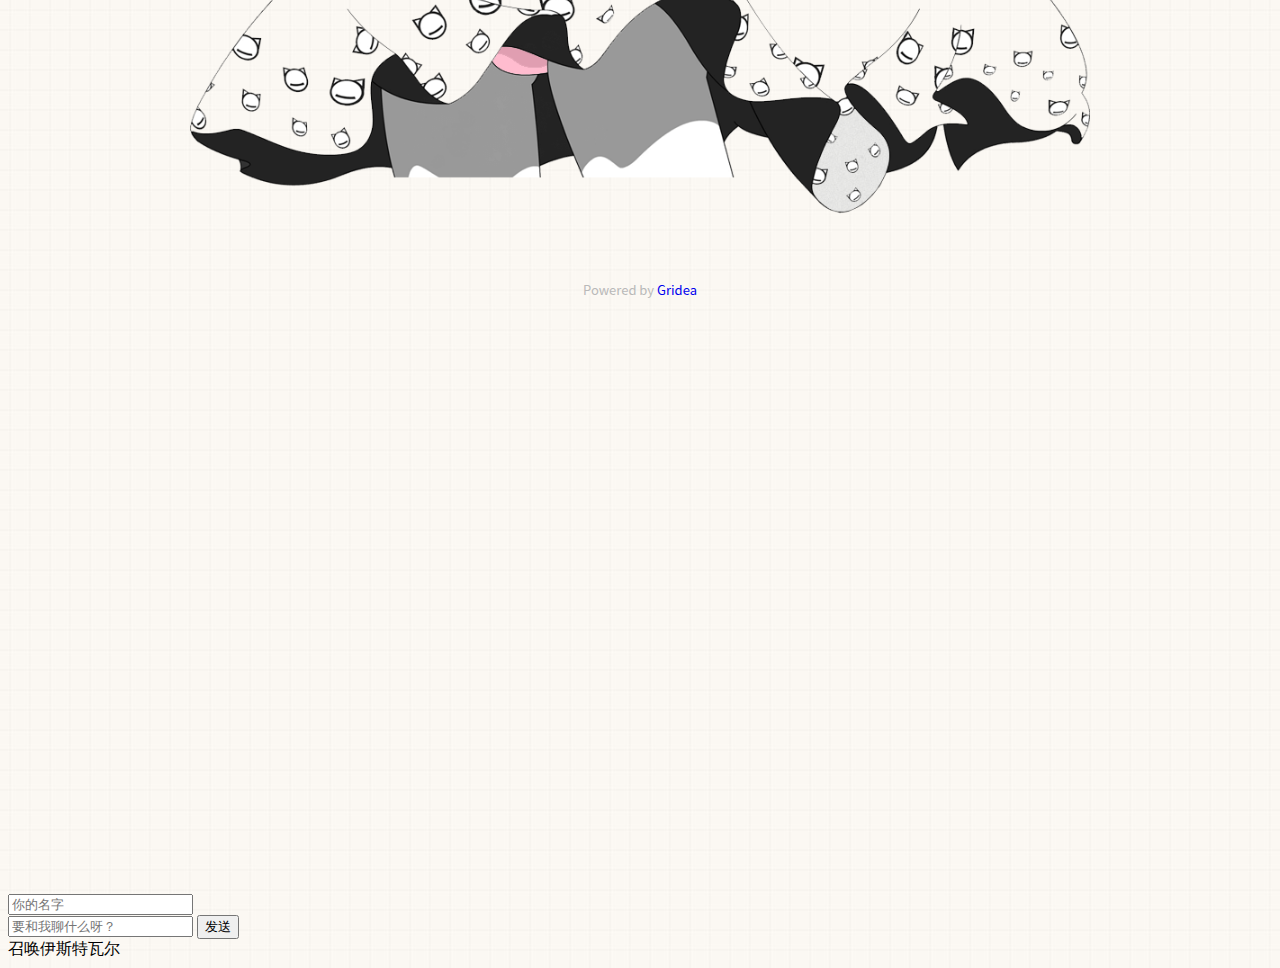
==== commit 3af972f9: "update from gridea: 2020-06-23 22:42:30" ====
--- a/index.html
+++ b/index.html
@@ -9,12 +9,12 @@
     <meta http-equiv="Cache-Control" content="no-siteapp"/>
     <link rel="stylesheet" href="/styles/main.css">
     <link rel="stylesheet" href="//cdnjs.loli.net/ajax/libs/mdui/0.4.3/css/mdui.min.css">
-    <link rel="stylesheet" href="/media/css/index.css">
-    <link rel="stylesheet" href="/media/live2d/css/live2d.css" />
+    <link rel="stylesheet" href="/images/a.jpgmedia/css/index.css">
+    <link rel="stylesheet" href="/images/a.jpgmedia/live2d/css/live2d.css" />
     
     <style>
         #centerbg{
-            background-image: url(https://ss3.bdstatic.com/70cFv8Sh_Q1YnxGkpoWK1HF6hhy/it/u=1705011354,2792045911&amp;fm=26&amp;gp=0.jpg);
+            background-image: url();
         }
     </style>
 </head>
@@ -177,5 +177,5 @@
 
 </body>
 <script src="//cdnjs.loli.net/ajax/libs/mdui/0.4.3/js/mdui.min.js"></script>
-<script src="/media/js/index.js"></script>
+<script src="/images/a.jpgmedia/js/index.js"></script>
 </html>
--- a/styles/main.css
+++ b/styles/main.css
@@ -90,7 +90,3 @@
 .doc-footer-nav-right .doc-footer-nav-chapter {
   margin-right: 34px;
 }
-
-    .header {background-image: url(https://ss3.bdstatic.com/70cFv8Sh_Q1YnxGkpoWK1HF6hhy/it/u=1705011354,2792045911&fm=26&gp=0.jpg);}
-    .index-img{ background-image: url(https://ss3.bdstatic.com/70cFv8Sh_Q1YnxGkpoWK1HF6hhy/it/u=1705011354,2792045911&fm=26&gp=0.jpg);}
-    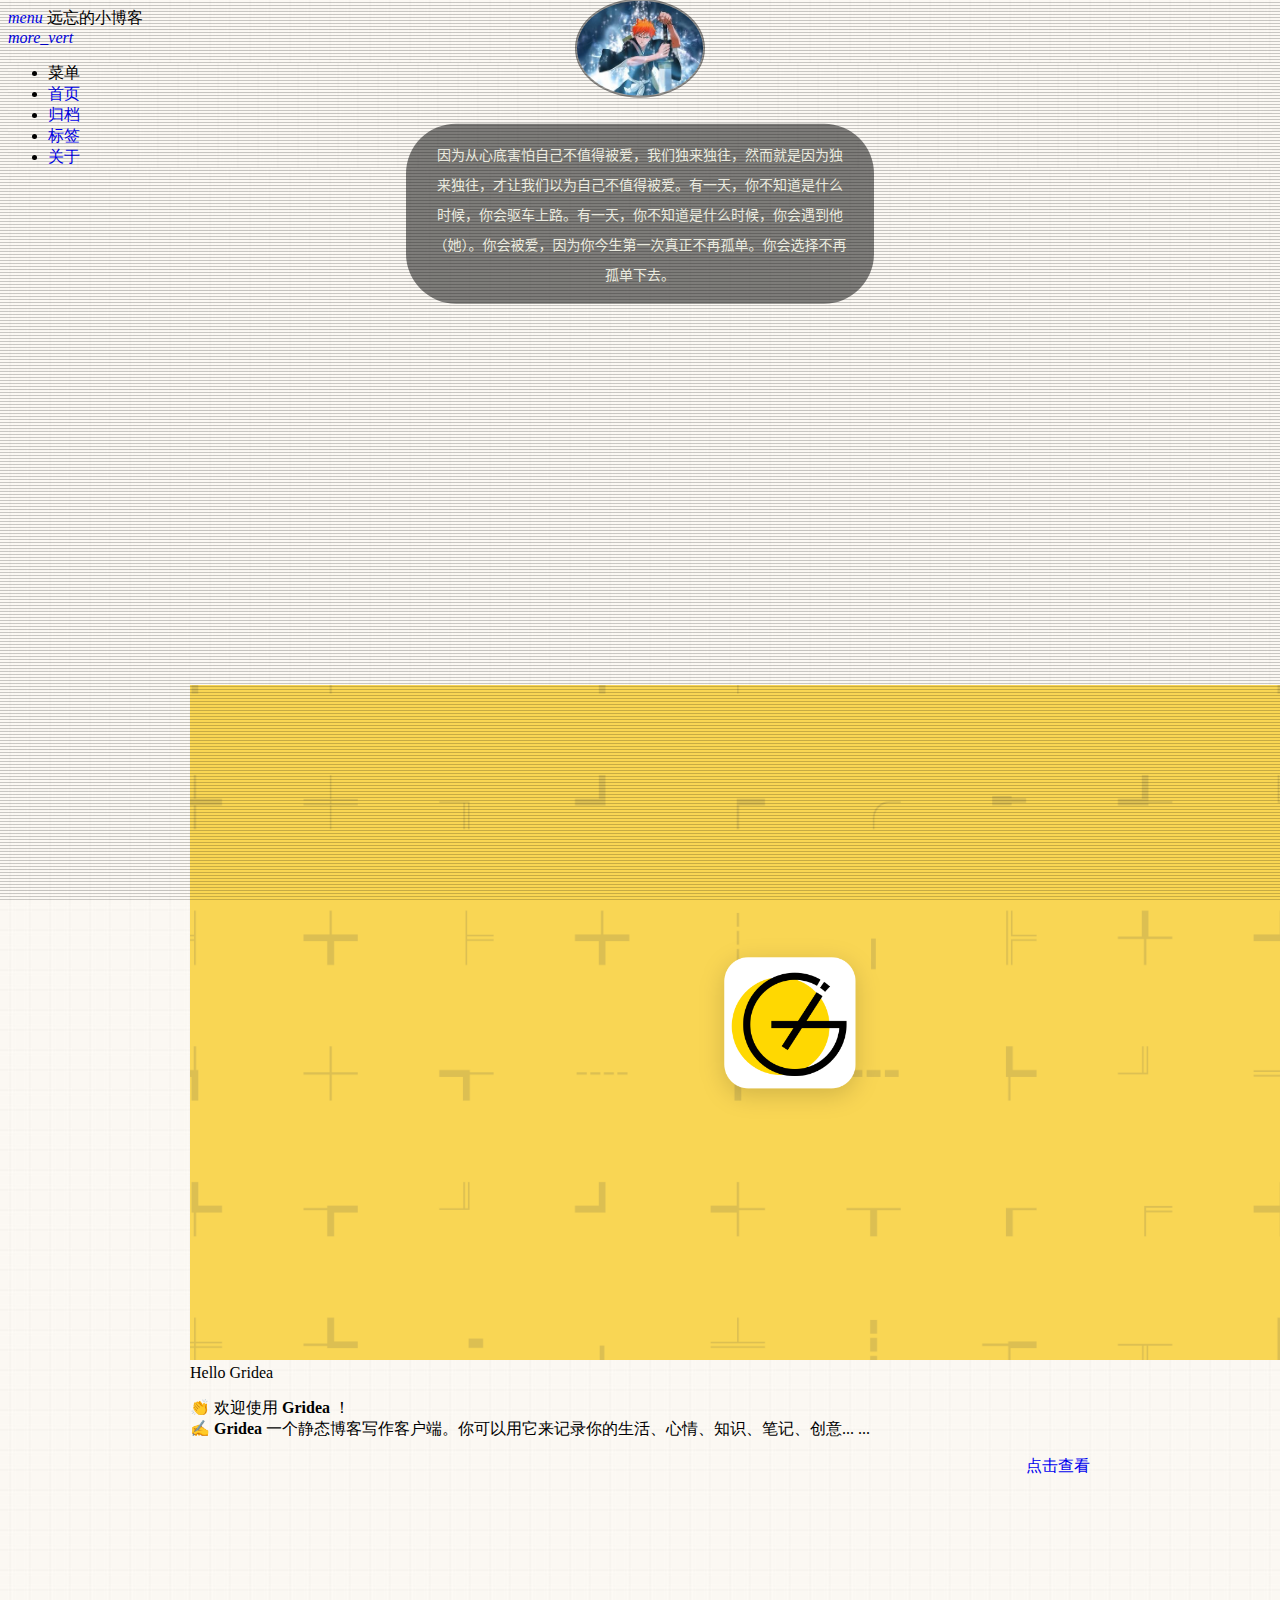
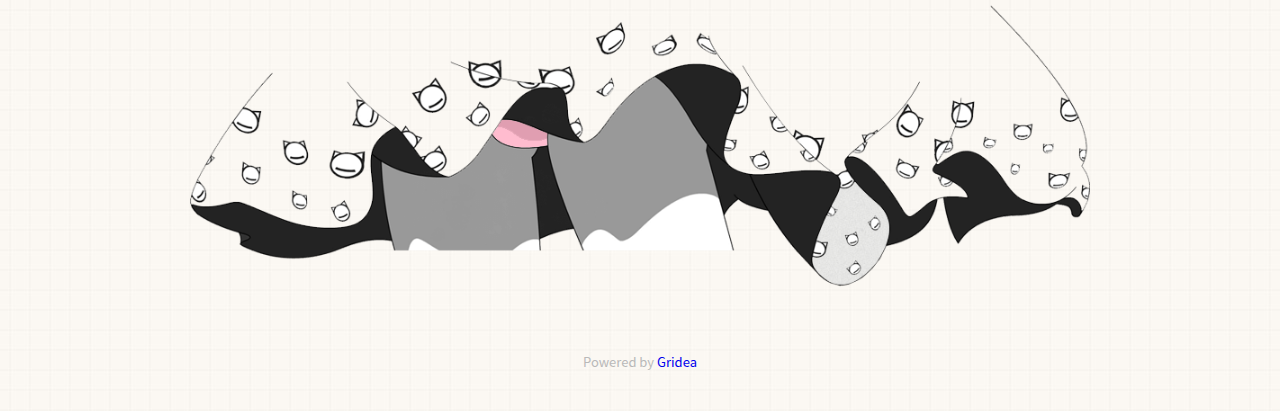
==== commit bcc42d7a: "update from gridea: 2020-06-23 22:44:37" ====
--- a/index.html
+++ b/index.html
@@ -9,8 +9,8 @@
     <meta http-equiv="Cache-Control" content="no-siteapp"/>
     <link rel="stylesheet" href="/styles/main.css">
     <link rel="stylesheet" href="//cdnjs.loli.net/ajax/libs/mdui/0.4.3/css/mdui.min.css">
-    <link rel="stylesheet" href="/images/a.jpgmedia/css/index.css">
-    <link rel="stylesheet" href="/images/a.jpgmedia/live2d/css/live2d.css" />
+    <link rel="stylesheet" href="media/css/index.css">
+    <link rel="stylesheet" href="media/live2d/css/live2d.css" />
     
     <style>
         #centerbg{
@@ -177,5 +177,5 @@
 
 </body>
 <script src="//cdnjs.loli.net/ajax/libs/mdui/0.4.3/js/mdui.min.js"></script>
-<script src="/images/a.jpgmedia/js/index.js"></script>
+<script src="media/js/index.js"></script>
 </html>
--- a/media/css/index.css
+++ b/media/css/index.css
@@ -0,0 +1,289 @@
+
+
+.mdui-drawer{
+    background-color: #edeff0;
+    background: url(../img/bg_01.jpg);
+}
+
+.head_card-offset{
+    padding-top: 65px;
+}
+
+/*.centerbg:before{
+    content: ' ';
+    position: fixed;
+    z-index: -1;
+    top: 0;
+    right: 0;
+    bottom: 0;
+    left: 0;
+    background: url(../img/centerbg.jpg) center 0 no-repeat;
+    background-size: cover;
+}*/
+
+.centerbg{
+    background-image: url(../img/centerbg.jpg);
+    margin:0;
+    background-attachment: fixed;
+    background-size: cover;
+    background-position: 80%;
+}
+
+.focusinfo {
+    position: relative;
+    max-width: 800px;
+    padding: 0 10px;
+    top: 49.3%;
+    left: 50%;
+    /*transform: translate(-50%,-50%);*/
+    -webkit-transform: translate(-50%, -50%);
+    text-align: center;
+    z-index: 99;
+    /*-webkit-transition: .4s ease all;*/
+    /*-moz-transition: .4s ease all;*/
+    /*-o-transition: .4s ease all;*/
+    transition: .4s ease all;
+}
+
+.focusinfo .header-tou img {
+    box-shadow: inset 0 0 10px #000;
+    padding: 5px;
+    opacity: 1;
+    transform: rotate(0deg);
+    -webkit-transform: rotate(0deg);
+    -moz-transform: rotate(0deg);
+    -o-transform: rotate(0deg);
+    -ms-transform: rotate(0deg);
+    transition: all ease 1s;
+    -webkit-transition: all ease 1s;
+    -moz-transition: all ease 1s;
+    -o-transition: all ease 1s;
+    width: 130px;
+    height: auto;
+    padding: 2px;
+    border-radius: 100%;
+}
+
+.header-info {
+    width: 60%;
+    margin: auto;
+    font-size: 14px;
+    color: #EAEADF;
+    background: rgba(0, 0, 0, 0.5);
+    padding: 15px 25px;
+    margin-top: 22px;
+    font-family: -apple-system,BlinkMacSystemFont,Helvetica Neue,PingFang SC,Microsoft YaHei,Source Han Sans SC,Noto Sans CJK SC,WenQuanYi Micro Hei,sans-serif;
+    letter-spacing: 0;
+    line-height: 30px;
+    border-radius: 50px;
+}
+
+.header-info p {
+    margin: 0;
+}
+
+.top-social {
+    height: 32px;
+    margin-top: 30px;
+    margin-left: 10px;
+    list-style: none;
+    display: inline-block;
+    font-family: -apple-system,BlinkMacSystemFont,Helvetica Neue,PingFang SC,Microsoft YaHei,Source Han Sans SC,Noto Sans CJK SC,WenQuanYi Micro Hei,sans-serif;
+}
+
+.top-social li {
+    float: left;
+    margin-right: 10px;
+}
+
+.www {
+    width: 35px;
+    height: 35px;
+    background: rgba(0,0,0,0.4);
+    border-radius: 100%;
+}
+
+*{
+    box-sizing: border-box;
+}
+
+#qq {
+    background-image: url(../img/icons.png);
+    background-position: -290px -35px;
+}
+
+#bilibili {
+    background-image: url(../img/icons.png);
+    background-position: -150px 0px;
+}
+#zhihu{
+    background-image: url(../img/icons.png);
+    background-position: -223px -144px;
+}
+#steam {
+    background-image: url(../img/icons.png);
+    background-position: -150px -144px;
+}
+#weibo{
+    background-image: url(../img/icons.png);
+    background-position: -185px -70px;
+}
+
+#github{
+    background-image: url(../img/icons.png);
+    background-position: -258px -144px
+}
+
+#wangyiyun{
+    background-image: url(../img/icons.png);
+    background-position: -291px -144px
+}
+
+#qidian{
+    background-image: url(../img/icons.png);
+    background-position: -322px -144px
+}
+
+.site-info {
+    position: relative;
+    padding: 2.5%;
+    text-align: center;
+    font-size: 13px;
+    color: #B9B9B9;
+    font-family: -apple-system,BlinkMacSystemFont,Helvetica Neue,PingFang SC,Microsoft YaHei,Source Han Sans SC,Noto Sans CJK SC,WenQuanYi Micro Hei,sans-serif;
+
+}
+
+.headertop.filter-grid::before
+{
+    content: "";
+    position: absolute;
+    top: 0;
+    bottom: 0;
+    left: 0;
+    right: 0;
+    z-index: 3;
+    background-attachment: fixed;
+    background-image: url(../img/grid.png);
+}
+
+/* 首页流星 */
+.meteor {
+    width: 100%;
+    height: 100vh;
+    position: absolute;
+    top: 0;
+    left: 0;
+    overflow: hidden;
+}
+.meteor div {
+    width:4px;
+    height:4px;
+    position:relative;
+    border-radius:4px;
+    opacity:0;
+    z-index: 11;
+}
+.meteor div:after {
+    width:100px;
+    height:100px;
+    content:"";
+    display:block;
+    transform:rotate(45deg);
+    position:relative;
+    top:-48px;
+    left:22px
+}
+.meteor .red {
+    background:#ff3030;
+    top:0;
+    left:600px;
+    animation:meteor 1.95s infinite linear;
+    animation-delay:.15s;
+}
+.meteor .red:after {
+    border-left:1px solid #ff3030
+}
+.meteor .orange {
+    background:#cd6600;
+    top:30px;
+    left:700px;
+    animation:meteor 2.25s infinite linear;
+    animation-delay:.35s;
+}
+.meteor .orange:after {
+    border-left:1px solid #cd6600
+}
+.meteor .yellow {
+    background:#ffd700;
+    top:20px;
+    left:900px;
+    animation:meteor 2s infinite linear;
+    animation-delay:.55s
+}
+.meteor .yellow:after {
+    border-left:1px solid #ffd700
+}
+.meteor .green {
+    background:#7fff00;
+    top:0;
+    left:1100px;
+    animation:meteor 2.3s infinite linear;
+    animation-delay:.75s
+}
+.meteor .green:after {
+    border-left:1px solid #7fff00
+}
+.meteor .cyan {
+    background:#6ca6cd;
+    top:30px;
+    left:1260px;
+    animation:meteor 2.05s infinite linear;
+    animation-delay:.95s
+}
+.meteor .cyan:after {
+    border-left:1px solid #6ca6cd
+}
+.meteor .blue {
+    background:#4169e1;
+    top:40px;
+    left:1400px;
+    animation:meteor 1.55s infinite linear;
+    animation-delay:1.15s
+}
+.meteor .blue:after {
+    border-left:1px solid #4169e1
+}
+.meteor .purple {
+    background:#9932cc;
+    top:20px;
+    left:1500px;
+    animation:meteor 2.3s infinite linear;
+    animation-delay:1.85s
+}
+.meteor .purple:after {
+    border-left:1px solid #9932cc
+}
+@keyframes meteor {
+    0% {
+        opacity:0;
+        transform:scale(0) translate(0, 0)
+    }
+    50% {
+        opacity:1;
+        transform:scale(1) translate(-30vh, 30vh)
+    }
+    100% {
+        opacity:0;
+        transform:scale(1) translate(-100vh, 100vh)
+    }
+}
+
+/*
+    background-image: url(https://myblogpic.b0.upaiyun.com/2018/04/2018040713220825.jpg);
+    height: 973px;
+    margin: 0;
+    height: 300px;
+    background-attachment: scroll;
+    background-size: cover;
+*/
--- a/media/live2d/css/live2d.css
+++ b/media/live2d/css/live2d.css
@@ -0,0 +1,940 @@
+#landlord {
+    user-select: none;
+    position: fixed;
+    left: 5px;
+    bottom: 0;
+    width: 250px;
+    height: 280px;
+    z-index: 10000;
+    font-size: 0;
+    /*transition: all .3s ease-in-out;*/
+	display:none;
+}
+#open_live2d{
+	border: 2px solid rgba(75,127,199,0.9);
+    border-radius: 2px;
+    background-color: rgba(74, 59, 114,0.9);
+	padding:2px 10px;
+	color:#fff;
+	height:24px;
+	line-height:24px;
+	font-size:12px;
+	position:fixed;
+	right:5px;
+	bottom:5px;
+	z-index:10000;
+	cursor:pointer;
+	display:none;
+}
+#showInfoBtn{
+ 	display:none;
+}
+#live2d {
+	width: 250px;
+    height: 280px;
+    position: relative;
+	z-index:3;
+}
+
+.message {
+    opacity: 0;
+    color: #fff;
+	box-sizing: border-box;
+    width: 250px;
+    height: auto;
+    margin: auto;
+    padding: 7px;
+    bottom: 280px;
+    left: 0px;
+    text-align: center;
+    border: 2px solid rgba(75,127,199,0.9);
+    border-radius: 5px;
+    background-color: rgba(74, 59, 114,0.9);
+    font-size: 13px;
+    font-weight: 400;
+    text-overflow: ellipsis;
+    text-transform: uppercase;
+    overflow: hidden;
+    position: absolute;
+    /*animation-delay: 5s;
+    animation-duration: 50s;
+    animation-iteration-count: infinite;
+    animation-name: shake;
+    animation-timing-function: ease-in-out;*/
+}
+.live_talk_input_body{
+	position:absolute;
+	bottom:15px;
+	left:0;
+	width:250px;
+	display:none;
+	z-index:4;
+}
+.live_talk_input_text_body{
+	width:250px;
+	box-sizing:border-box;
+	height:28px;
+	border: 2px solid rgb(223, 179, 241);
+    border-radius: 5px;
+    background-color: rgba(74, 59, 114,0.9);
+}
+.live_talk_input_name_body{
+	width:70px;
+	box-sizing:border-box;
+	height:24px;
+	border: 2px solid rgb(223, 179, 241);
+    border-radius: 5px;
+    background-color: rgba(74, 59, 114,0.9);
+	margin-bottom:3px;
+}
+.live_talk_name{
+	background-color:transparent;
+	border:0px;
+	margin:0;
+	width:66px;
+	height:20px;
+	line-height:20px;
+	text-align:center;
+	font-size:12px;
+	color:#fff;
+	outline:none;
+	box-sizing:border-box;
+	padding:0 3px;
+}
+.live_talk_talk{
+	background-color:transparent;
+	border:0px;
+	margin:0;
+	width:206px;
+	height:24px;
+	line-height:24px;
+	text-align:left;
+	font-size:12px;
+	color:#fff;
+	outline:none;
+	box-sizing:border-box;
+	padding:0 3px;
+	float:left;
+}
+.live_talk_send_btn{
+	background-color:transparent;
+	color:#fff;
+	border:0px;
+	cursor:pointer;
+	padding:0 4px;
+	border-left:1px solid #fff;
+	font-size:12px;
+	float:right;
+	height:18px;
+	line-height:18px;
+	outline:none;
+	margin:3px 0 0 0;
+}
+.white_input:-moz-placeholder { /* Mozilla Firefox 4 to 18 */
+    color: #E4E4E4;  
+	opacity: 1;
+}
+ 
+.white_input::-moz-placeholder {  /* Mozilla Firefox 19+*/ 
+    color: #E4E4E4;
+	opacity: 1;
+}
+ 
+.white_input:-ms-input-placeholder {
+    color: #E4E4E4;
+}
+ 
+.white_input::-webkit-input-placeholder {
+    color: #E4E4E4;
+}
+
+
+.hide-button {
+    position: absolute;
+    top: 10px;
+    right: 0;
+    /* bottom: 30px; */
+    display: none;
+    overflow: hidden;
+    /* padding: 4px; */
+    width: 60px;
+    height: 20px;
+    border: 1px solid rgba(255,137,255,.4);
+    border-radius: 12px;
+    background: rgba(255,137,255,.2);
+    box-shadow: 0 3px 15px 2px rgba(255,137,255,.4);
+    text-align: center;
+    font-size: 12px;
+    cursor: pointer;
+}
+
+.hide-button:hover {
+    border: 1px solid #f4a7b9;
+    background: #f4f6f8;
+}
+.live_ico_box{
+	width:15px;
+	position:absolute;
+	z-index:5;
+	right:0;
+	top:10px;
+	opacity:0.9;
+}
+.live_ico_item{
+	width:15px;
+	height: 20px;
+	cursor:pointer;
+	background-position:center center;
+	background-repeat:no-repeat;
+	background-size:15px;
+}
+.live_ico_item.type_talk{
+	background-image:url(../images/talk.png);
+}
+.live_ico_item.type_quit{
+	background-image:url(../images/quite.png);
+}
+.live_ico_item.type_info{
+	background-image:url(../images/info.png);
+}
+.live_ico_item.type_music{
+	background-image:url(../images/music.png);
+}
+.live_ico_item.type_youdu{
+	background-image:url(../images/youdu.png);
+}
+.live_ico_item.type_music.play{
+	background-image:url(../images/pasue.png);
+}
+.live_ico_item.type_youdu.doudong{
+    -webkit-animation-name: shake-little;
+    -ms-animation-name: shake-little;
+    animation-name: shake-little;
+    -webkit-animation-duration: 100ms;
+    -ms-animation-duration: 100ms;
+    animation-duration: 100ms;
+    -webkit-animation-iteration-count: infinite;
+    -ms-animation-iteration-count: infinite;
+    animation-iteration-count: infinite;
+    -webkit-animation-timing-function: ease-in-out;
+    -ms-animation-timing-function: ease-in-out;
+    animation-timing-function: ease-in-out;
+    -webkit-animation-delay: 0s;
+    -ms-animation-delay: 0s;
+    animation-delay: 0s;
+    -webkit-animation-play-state: running;
+    -ms-animation-play-state: running;
+    animation-play-state: running
+}
+.douqilai,.douqilai *{
+    animation: shake-it .5s reverse infinite cubic-bezier(0.68, -0.55, 0.27, 1.55);
+}
+.l2d_caihong{
+    animation: rainbow 1.5s infinite;
+}
+@media (max-width: 860px) {
+    #landlord {
+        display: none!important;
+    }
+}
+
+@keyframes shake {
+    2% {
+        transform: translate(0.5px, -1.5px) rotate(-0.5deg);
+    }
+
+    4% {
+        transform: translate(0.5px, 1.5px) rotate(1.5deg);
+    }
+
+    6% {
+        transform: translate(1.5px, 1.5px) rotate(1.5deg);
+    }
+
+    8% {
+        transform: translate(2.5px, 1.5px) rotate(0.5deg);
+    }
+
+    10% {
+        transform: translate(0.5px, 2.5px) rotate(0.5deg);
+    }
+
+    12% {
+        transform: translate(1.5px, 1.5px) rotate(0.5deg);
+    }
+
+    14% {
+        transform: translate(0.5px, 0.5px) rotate(0.5deg);
+    }
+
+    16% {
+        transform: translate(-1.5px, -0.5px) rotate(1.5deg);
+    }
+
+    18% {
+        transform: translate(0.5px, 0.5px) rotate(1.5deg);
+    }
+
+    20% {
+        transform: translate(2.5px, 2.5px) rotate(1.5deg);
+    }
+
+    22% {
+        transform: translate(0.5px, -1.5px) rotate(1.5deg);
+    }
+
+    24% {
+        transform: translate(-1.5px, 1.5px) rotate(-0.5deg);
+    }
+
+    26% {
+        transform: translate(1.5px, 0.5px) rotate(1.5deg);
+    }
+
+    28% {
+        transform: translate(-0.5px, -0.5px) rotate(-0.5deg);
+    }
+
+    30% {
+        transform: translate(1.5px, -0.5px) rotate(-0.5deg);
+    }
+
+    32% {
+        transform: translate(2.5px, -1.5px) rotate(1.5deg);
+    }
+
+    34% {
+        transform: translate(2.5px, 2.5px) rotate(-0.5deg);
+    }
+
+    36% {
+        transform: translate(0.5px, -1.5px) rotate(0.5deg);
+    }
+
+    38% {
+        transform: translate(2.5px, -0.5px) rotate(-0.5deg);
+    }
+
+    40% {
+        transform: translate(-0.5px, 2.5px) rotate(0.5deg);
+    }
+
+    42% {
+        transform: translate(-1.5px, 2.5px) rotate(0.5deg);
+    }
+
+    44% {
+        transform: translate(-1.5px, 1.5px) rotate(0.5deg);
+    }
+
+    46% {
+        transform: translate(1.5px, -0.5px) rotate(-0.5deg);
+    }
+
+    48% {
+        transform: translate(2.5px, -0.5px) rotate(0.5deg);
+    }
+
+    50% {
+        transform: translate(-1.5px, 1.5px) rotate(0.5deg);
+    }
+
+    52% {
+        transform: translate(-0.5px, 1.5px) rotate(0.5deg);
+    }
+
+    54% {
+        transform: translate(-1.5px, 1.5px) rotate(0.5deg);
+    }
+
+    56% {
+        transform: translate(0.5px, 2.5px) rotate(1.5deg);
+    }
+
+    58% {
+        transform: translate(2.5px, 2.5px) rotate(0.5deg);
+    }
+
+    60% {
+        transform: translate(2.5px, -1.5px) rotate(1.5deg);
+    }
+
+    62% {
+        transform: translate(-1.5px, 0.5px) rotate(1.5deg);
+    }
+
+    64% {
+        transform: translate(-1.5px, 1.5px) rotate(1.5deg);
+    }
+
+    66% {
+        transform: translate(0.5px, 2.5px) rotate(1.5deg);
+    }
+
+    68% {
+        transform: translate(2.5px, -1.5px) rotate(1.5deg);
+    }
+
+    70% {
+        transform: translate(2.5px, 2.5px) rotate(0.5deg);
+    }
+
+    72% {
+        transform: translate(-0.5px, -1.5px) rotate(1.5deg);
+    }
+
+    74% {
+        transform: translate(-1.5px, 2.5px) rotate(1.5deg);
+    }
+
+    76% {
+        transform: translate(-1.5px, 2.5px) rotate(1.5deg);
+    }
+
+    78% {
+        transform: translate(-1.5px, 2.5px) rotate(0.5deg);
+    }
+
+    80% {
+        transform: translate(-1.5px, 0.5px) rotate(-0.5deg);
+    }
+
+    82% {
+        transform: translate(-1.5px, 0.5px) rotate(-0.5deg);
+    }
+
+    84% {
+        transform: translate(-0.5px, 0.5px) rotate(1.5deg);
+    }
+
+    86% {
+        transform: translate(2.5px, 1.5px) rotate(0.5deg);
+    }
+
+    88% {
+        transform: translate(-1.5px, 0.5px) rotate(1.5deg);
+    }
+
+    90% {
+        transform: translate(-1.5px, -0.5px) rotate(-0.5deg);
+    }
+
+    92% {
+        transform: translate(-1.5px, -1.5px) rotate(1.5deg);
+    }
+
+    94% {
+        transform: translate(0.5px, 0.5px) rotate(-0.5deg);
+    }
+
+    96% {
+        transform: translate(2.5px, -0.5px) rotate(-0.5deg);
+    }
+
+    98% {
+        transform: translate(-1.5px, -1.5px) rotate(-0.5deg);
+    }
+
+    0%, 100% {
+        transform: translate(0, 0) rotate(0);
+    }
+}
+
+@keyframes quan {
+      0%   { transform:rotate(0);
+             animation-timing-function:linear; }
+      100% { transform:rotate(360deg); }
+}
+@-webkit-keyframes quan {
+      0%   { -webkit-transform:rotate(0);
+             -webkit-animation-timing-function:linear; }
+      100% { -webkit-transform:rotate(360deg); }
+}
+@-moz-keyframes quan {
+      0%   { -moz-transform:rotate(0);
+             -moz-animation-timing-function:linear; }
+      100% { -moz-transform:rotate(360deg); }
+}
+@-o-keyframes quan {
+      0%   { -o-transform:rotate(0);
+             -o-animation-timing-function:linear; }
+      100% { -o-transform:rotate(360deg); }
+}
+@-ms-keyframes quan {
+      0%   { -ms-transform:rotate(0);
+             -ms-animation-timing-function:linear; }
+      100% { -ms-transform:rotate(360deg); }
+}
+@-webkit-keyframes shake-little {
+    0% {
+        -webkit-transform: translate(0px, 0px) rotate(0deg)
+    }
+    2% {
+        -webkit-transform: translate(-1px, 0px) rotate(-0.5deg)
+    }
+    4% {
+        -webkit-transform: translate(-1px, -1px) rotate(-0.5deg)
+    }
+    6% {
+        -webkit-transform: translate(-1px, -1px) rotate(-0.5deg)
+    }
+    8% {
+        -webkit-transform: translate(0px, 0px) rotate(-0.5deg)
+    }
+    10% {
+        -webkit-transform: translate(0px, -1px) rotate(-0.5deg)
+    }
+    12% {
+        -webkit-transform: translate(-1px, 0px) rotate(-0.5deg)
+    }
+    14% {
+        -webkit-transform: translate(-1px, -1px) rotate(-0.5deg)
+    }
+    16% {
+        -webkit-transform: translate(0px, 0px) rotate(-0.5deg)
+    }
+    18% {
+        -webkit-transform: translate(-1px, -1px) rotate(-0.5deg)
+    }
+    20% {
+        -webkit-transform: translate(-1px, -1px) rotate(-0.5deg)
+    }
+    22% {
+        -webkit-transform: translate(0px, -1px) rotate(-0.5deg)
+    }
+    24% {
+        -webkit-transform: translate(0px, 0px) rotate(-0.5deg)
+    }
+    26% {
+        -webkit-transform: translate(-1px, -1px) rotate(-0.5deg)
+    }
+    28% {
+        -webkit-transform: translate(-1px, -1px) rotate(-0.5deg)
+    }
+    30% {
+        -webkit-transform: translate(-1px, -1px) rotate(-0.5deg)
+    }
+    32% {
+        -webkit-transform: translate(0px, -1px) rotate(-0.5deg)
+    }
+    34% {
+        -webkit-transform: translate(-1px, -1px) rotate(-0.5deg)
+    }
+    36% {
+        -webkit-transform: translate(0px, -1px) rotate(-0.5deg)
+    }
+    38% {
+        -webkit-transform: translate(-1px, 0px) rotate(-0.5deg)
+    }
+    40% {
+        -webkit-transform: translate(0px, 0px) rotate(-0.5deg)
+    }
+    42% {
+        -webkit-transform: translate(-1px, -1px) rotate(-0.5deg)
+    }
+    44% {
+        -webkit-transform: translate(-1px, 0px) rotate(-0.5deg)
+    }
+    46% {
+        -webkit-transform: translate(0px, 0px) rotate(-0.5deg)
+    }
+    48% {
+        -webkit-transform: translate(-1px, -1px) rotate(-0.5deg)
+    }
+    50% {
+        -webkit-transform: translate(0px, 0px) rotate(-0.5deg)
+    }
+    52% {
+        -webkit-transform: translate(0px, 0px) rotate(-0.5deg)
+    }
+    54% {
+        -webkit-transform: translate(0px, 0px) rotate(-0.5deg)
+    }
+    56% {
+        -webkit-transform: translate(-1px, 0px) rotate(-0.5deg)
+    }
+    58% {
+        -webkit-transform: translate(0px, -1px) rotate(-0.5deg)
+    }
+    60% {
+        -webkit-transform: translate(-1px, -1px) rotate(-0.5deg)
+    }
+    62% {
+        -webkit-transform: translate(-1px, -1px) rotate(-0.5deg)
+    }
+    64% {
+        -webkit-transform: translate(-1px, 0px) rotate(-0.5deg)
+    }
+    66% {
+        -webkit-transform: translate(0px, 0px) rotate(-0.5deg)
+    }
+    68% {
+        -webkit-transform: translate(-1px, 0px) rotate(-0.5deg)
+    }
+    70% {
+        -webkit-transform: translate(0px, -1px) rotate(-0.5deg)
+    }
+    72% {
+        -webkit-transform: translate(0px, -1px) rotate(-0.5deg)
+    }
+    74% {
+        -webkit-transform: translate(-1px, -1px) rotate(-0.5deg)
+    }
+    76% {
+        -webkit-transform: translate(0px, 0px) rotate(-0.5deg)
+    }
+    78% {
+        -webkit-transform: translate(0px, -1px) rotate(-0.5deg)
+    }
+    80% {
+        -webkit-transform: translate(0px, -1px) rotate(-0.5deg)
+    }
+    82% {
+        -webkit-transform: translate(-1px, 0px) rotate(-0.5deg)
+    }
+    84% {
+        -webkit-transform: translate(-1px, 0px) rotate(-0.5deg)
+    }
+    86% {
+        -webkit-transform: translate(0px, 0px) rotate(-0.5deg)
+    }
+    88% {
+        -webkit-transform: translate(0px, 0px) rotate(-0.5deg)
+    }
+    90% {
+        -webkit-transform: translate(-1px, -1px) rotate(-0.5deg)
+    }
+    92% {
+        -webkit-transform: translate(0px, 0px) rotate(-0.5deg)
+    }
+    94% {
+        -webkit-transform: translate(0px, 0px) rotate(-0.5deg)
+    }
+    96% {
+        -webkit-transform: translate(-1px, -1px) rotate(-0.5deg)
+    }
+    98% {
+        -webkit-transform: translate(0px, 0px) rotate(-0.5deg)
+    }
+}
+@-ms-keyframes shake-little {
+    0% {
+        -ms-transform: translate(0px, 0px) rotate(0deg)
+    }
+    2% {
+        -ms-transform: translate(0px, 0px) rotate(-0.5deg)
+    }
+    4% {
+        -ms-transform: translate(0px, 0px) rotate(-0.5deg)
+    }
+    6% {
+        -ms-transform: translate(-1px, 0px) rotate(-0.5deg)
+    }
+    8% {
+        -ms-transform: translate(0px, -1px) rotate(-0.5deg)
+    }
+    10% {
+        -ms-transform: translate(0px, 0px) rotate(-0.5deg)
+    }
+    12% {
+        -ms-transform: translate(0px, -1px) rotate(-0.5deg)
+    }
+    14% {
+        -ms-transform: translate(0px, -1px) rotate(-0.5deg)
+    }
+    16% {
+        -ms-transform: translate(0px, 0px) rotate(-0.5deg)
+    }
+    18% {
+        -ms-transform: translate(0px, 0px) rotate(-0.5deg)
+    }
+    20% {
+        -ms-transform: translate(-1px, 0px) rotate(-0.5deg)
+    }
+    22% {
+        -ms-transform: translate(-1px, -1px) rotate(-0.5deg)
+    }
+    24% {
+        -ms-transform: translate(-1px, 0px) rotate(-0.5deg)
+    }
+    26% {
+        -ms-transform: translate(-1px, 0px) rotate(-0.5deg)
+    }
+    28% {
+        -ms-transform: translate(0px, -1px) rotate(-0.5deg)
+    }
+    30% {
+        -ms-transform: translate(0px, -1px) rotate(-0.5deg)
+    }
+    32% {
+        -ms-transform: translate(0px, -1px) rotate(-0.5deg)
+    }
+    34% {
+        -ms-transform: translate(0px, -1px) rotate(-0.5deg)
+    }
+    36% {
+        -ms-transform: translate(0px, -1px) rotate(-0.5deg)
+    }
+    38% {
+        -ms-transform: translate(-1px, 0px) rotate(-0.5deg)
+    }
+    40% {
+        -ms-transform: translate(0px, -1px) rotate(-0.5deg)
+    }
+    42% {
+        -ms-transform: translate(-1px, -1px) rotate(-0.5deg)
+    }
+    44% {
+        -ms-transform: translate(-1px, -1px) rotate(-0.5deg)
+    }
+    46% {
+        -ms-transform: translate(0px, -1px) rotate(-0.5deg)
+    }
+    48% {
+        -ms-transform: translate(0px, -1px) rotate(-0.5deg)
+    }
+    50% {
+        -ms-transform: translate(-1px, 0px) rotate(-0.5deg)
+    }
+    52% {
+        -ms-transform: translate(-1px, -1px) rotate(-0.5deg)
+    }
+    54% {
+        -ms-transform: translate(-1px, 0px) rotate(-0.5deg)
+    }
+    56% {
+        -ms-transform: translate(0px, -1px) rotate(-0.5deg)
+    }
+    58% {
+        -ms-transform: translate(0px, -1px) rotate(-0.5deg)
+    }
+    60% {
+        -ms-transform: translate(-1px, 0px) rotate(-0.5deg)
+    }
+    62% {
+        -ms-transform: translate(0px, -1px) rotate(-0.5deg)
+    }
+    64% {
+        -ms-transform: translate(-1px, 0px) rotate(-0.5deg)
+    }
+    66% {
+        -ms-transform: translate(-1px, -1px) rotate(-0.5deg)
+    }
+    68% {
+        -ms-transform: translate(0px, 0px) rotate(-0.5deg)
+    }
+    70% {
+        -ms-transform: translate(-1px, 0px) rotate(-0.5deg)
+    }
+    72% {
+        -ms-transform: translate(-1px, 0px) rotate(-0.5deg)
+    }
+    74% {
+        -ms-transform: translate(-1px, -1px) rotate(-0.5deg)
+    }
+    76% {
+        -ms-transform: translate(-1px, 0px) rotate(-0.5deg)
+    }
+    78% {
+        -ms-transform: translate(-1px, 0px) rotate(-0.5deg)
+    }
+    80% {
+        -ms-transform: translate(0px, -1px) rotate(-0.5deg)
+    }
+    82% {
+        -ms-transform: translate(-1px, -1px) rotate(-0.5deg)
+    }
+    84% {
+        -ms-transform: translate(0px, -1px) rotate(-0.5deg)
+    }
+    86% {
+        -ms-transform: translate(0px, -1px) rotate(-0.5deg)
+    }
+    88% {
+        -ms-transform: translate(0px, -1px) rotate(-0.5deg)
+    }
+    90% {
+        -ms-transform: translate(-1px, -1px) rotate(-0.5deg)
+    }
+    92% {
+        -ms-transform: translate(0px, 0px) rotate(-0.5deg)
+    }
+    94% {
+        -ms-transform: translate(0px, -1px) rotate(-0.5deg)
+    }
+    96% {
+        -ms-transform: translate(-1px, 0px) rotate(-0.5deg)
+    }
+    98% {
+        -ms-transform: translate(0px, -1px) rotate(-0.5deg)
+    }
+}
+@keyframes shake-little {
+    0% {
+        transform: translate(0px, 0px) rotate(0deg)
+    }
+    2% {
+        transform: translate(-1px, -1px) rotate(-0.5deg)
+    }
+    4% {
+        transform: translate(-1px, -1px) rotate(-0.5deg)
+    }
+    6% {
+        transform: translate(0px, 0px) rotate(-0.5deg)
+    }
+    8% {
+        transform: translate(0px, -1px) rotate(-0.5deg)
+    }
+    10% {
+        transform: translate(-1px, -1px) rotate(-0.5deg)
+    }
+    12% {
+        transform: translate(0px, 0px) rotate(-0.5deg)
+    }
+    14% {
+        transform: translate(0px, 0px) rotate(-0.5deg)
+    }
+    16% {
+        transform: translate(0px, -1px) rotate(-0.5deg)
+    }
+    18% {
+        transform: translate(0px, 0px) rotate(-0.5deg)
+    }
+    20% {
+        transform: translate(-1px, -1px) rotate(-0.5deg)
+    }
+    22% {
+        transform: translate(-1px, -1px) rotate(-0.5deg)
+    }
+    24% {
+        transform: translate(-1px, -1px) rotate(-0.5deg)
+    }
+    26% {
+        transform: translate(-1px, 0px) rotate(-0.5deg)
+    }
+    28% {
+        transform: translate(0px, -1px) rotate(-0.5deg)
+    }
+    30% {
+        transform: translate(0px, -1px) rotate(-0.5deg)
+    }
+    32% {
+        transform: translate(0px, 0px) rotate(-0.5deg)
+    }
+    34% {
+        transform: translate(0px, -1px) rotate(-0.5deg)
+    }
+    36% {
+        transform: translate(-1px, 0px) rotate(-0.5deg)
+    }
+    38% {
+        transform: translate(-1px, -1px) rotate(-0.5deg)
+    }
+    40% {
+        transform: translate(0px, 0px) rotate(-0.5deg)
+    }
+    42% {
+        transform: translate(-1px, -1px) rotate(-0.5deg)
+    }
+    44% {
+        transform: translate(-1px, 0px) rotate(-0.5deg)
+    }
+    46% {
+        transform: translate(-1px, -1px) rotate(-0.5deg)
+    }
+    48% {
+        transform: translate(0px, -1px) rotate(-0.5deg)
+    }
+    50% {
+        transform: translate(0px, -1px) rotate(-0.5deg)
+    }
+    52% {
+        transform: translate(0px, 0px) rotate(-0.5deg)
+    }
+    54% {
+        transform: translate(-1px, 0px) rotate(-0.5deg)
+    }
+    56% {
+        transform: translate(0px, 0px) rotate(-0.5deg)
+    }
+    58% {
+        transform: translate(0px, 0px) rotate(-0.5deg)
+    }
+    60% {
+        transform: translate(0px, 0px) rotate(-0.5deg)
+    }
+    62% {
+        transform: translate(0px, -1px) rotate(-0.5deg)
+    }
+    64% {
+        transform: translate(0px, 0px) rotate(-0.5deg)
+    }
+    66% {
+        transform: translate(-1px, -1px) rotate(-0.5deg)
+    }
+    68% {
+        transform: translate(0px, -1px) rotate(-0.5deg)
+    }
+    70% {
+        transform: translate(0px, 0px) rotate(-0.5deg)
+    }
+    72% {
+        transform: translate(-1px, -1px) rotate(-0.5deg)
+    }
+    74% {
+        transform: translate(-1px, -1px) rotate(-0.5deg)
+    }
+    76% {
+        transform: translate(-1px, 0px) rotate(-0.5deg)
+    }
+    78% {
+        transform: translate(0px, 0px) rotate(-0.5deg)
+    }
+    80% {
+        transform: translate(0px, -1px) rotate(-0.5deg)
+    }
+    82% {
+        transform: translate(-1px, 0px) rotate(-0.5deg)
+    }
+    84% {
+        transform: translate(-1px, -1px) rotate(-0.5deg)
+    }
+    86% {
+        transform: translate(0px, -1px) rotate(-0.5deg)
+    }
+    88% {
+        transform: translate(0px, 0px) rotate(-0.5deg)
+    }
+    90% {
+        transform: translate(-1px, -1px) rotate(-0.5deg)
+    }
+    92% {
+        transform: translate(-1px, 0px) rotate(-0.5deg)
+    }
+    94% {
+        transform: translate(-1px, 0px) rotate(-0.5deg)
+    }
+    96% {
+        transform: translate(0px, -1px) rotate(-0.5deg)
+    }
+    98% {
+        transform: translate(0px, -1px) rotate(-0.5deg)
+    }
+}
+@keyframes shake-it{
+    0%{
+        text-shadow: 0 0 rgba(0, 255, 255, .5), 0 0 rgba(255, 0, 0, .5);
+    }
+    25%{
+        text-shadow: -2px 0 rgba(0, 255, 255, .5), 2px 0 rgba(255, 0, 0, .5);
+    }
+    50%{
+        text-shadow: -5px 0 rgba(0, 255, 255, .5), 3px 0 rgba(255, 0, 0, .5);
+    }
+    100%{
+        text-shadow: 3px 0 rgba(0, 255, 255, .5), 5px 0 rgba(255, 0, 0, .5);
+    }
+}
+@keyframes rainbow {
+    100% { filter: hue-rotate(360deg); }
+}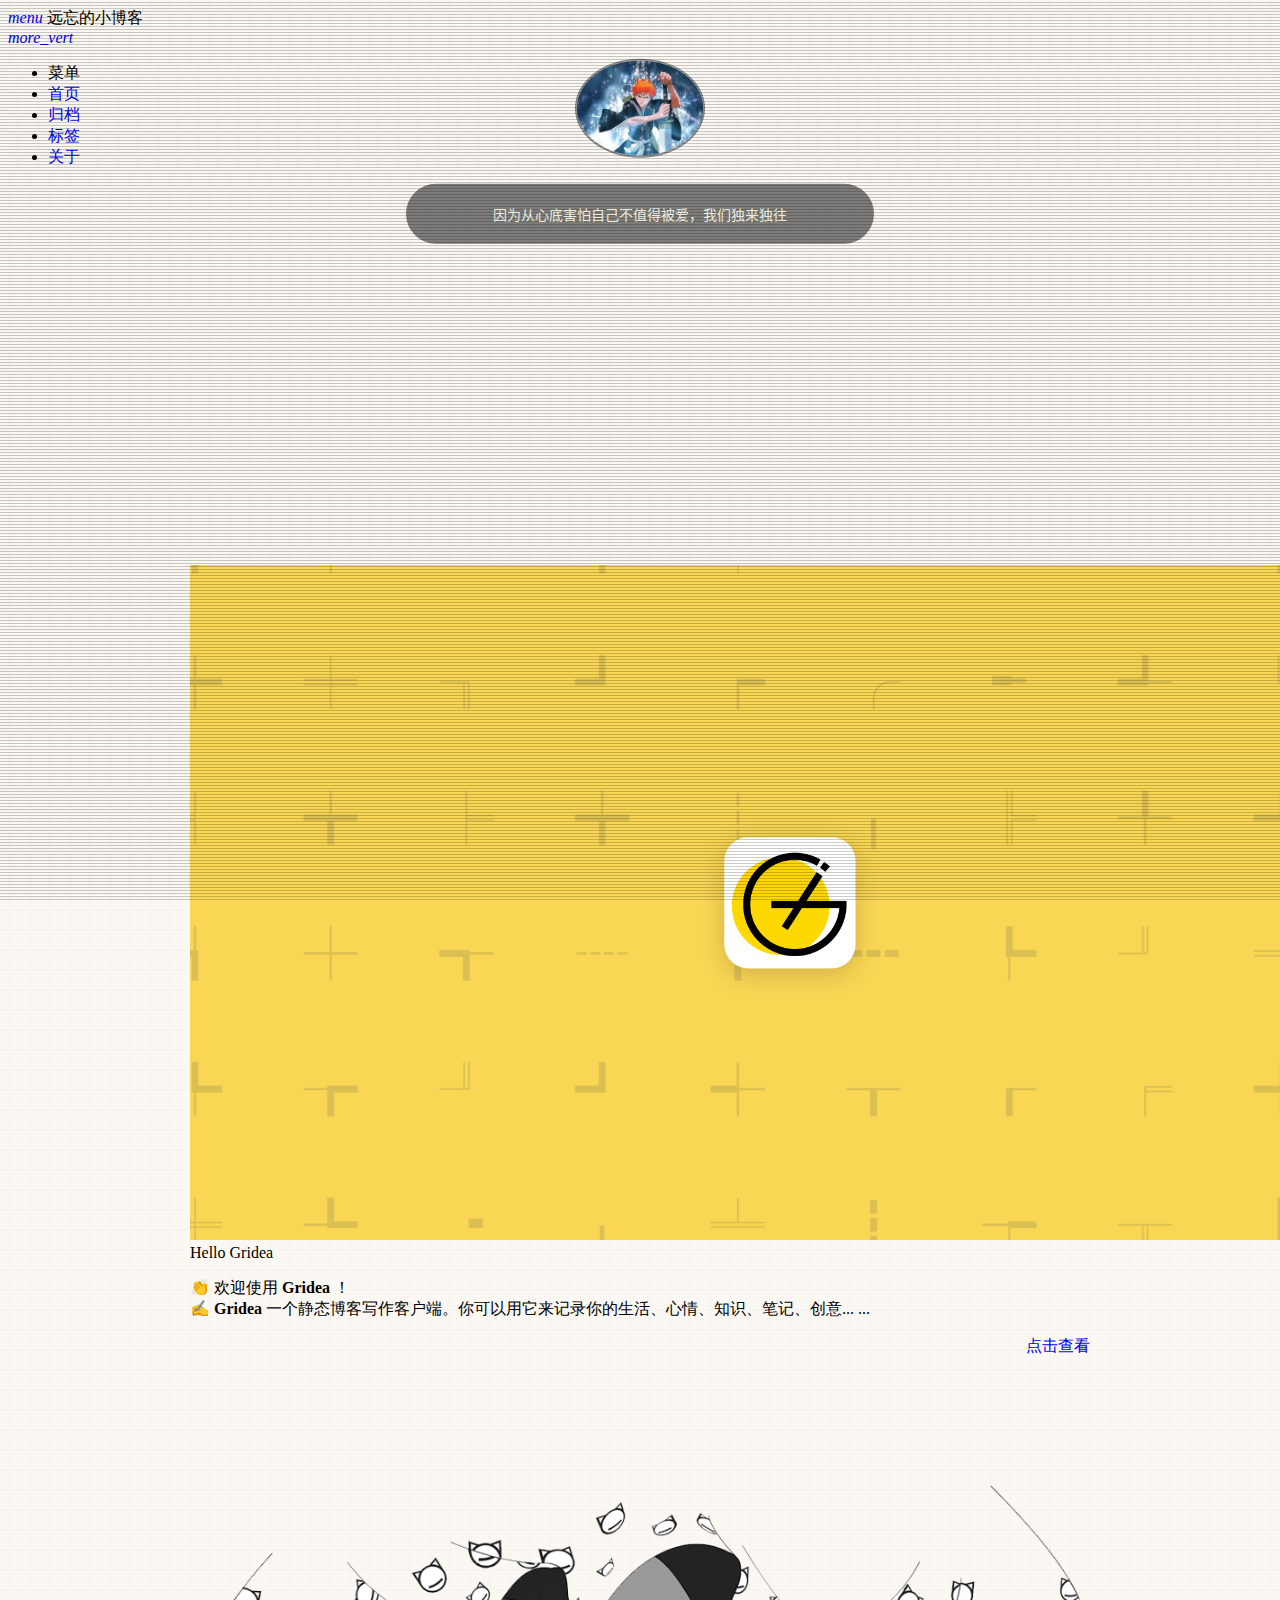
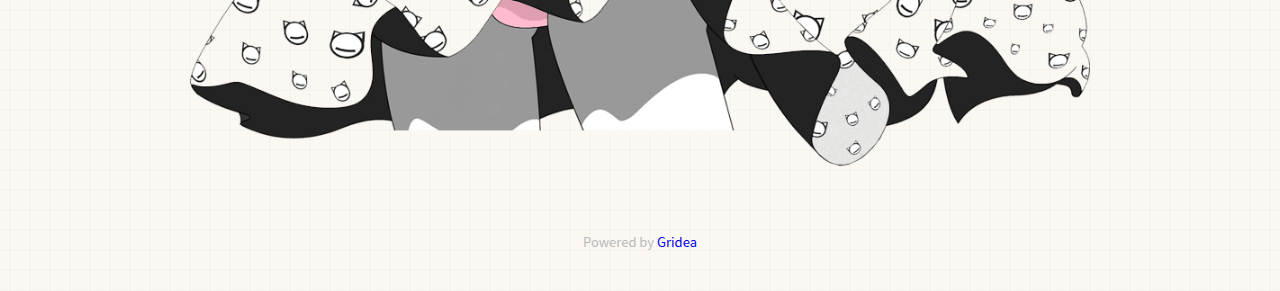
==== commit 91c49eb6: "update from gridea: 2020-06-23 23:39:21" ====
--- a/index.html
+++ b/index.html
@@ -9,12 +9,12 @@
     <meta http-equiv="Cache-Control" content="no-siteapp"/>
     <link rel="stylesheet" href="/styles/main.css">
     <link rel="stylesheet" href="//cdnjs.loli.net/ajax/libs/mdui/0.4.3/css/mdui.min.css">
-    <link rel="stylesheet" href="media/css/index.css">
-    <link rel="stylesheet" href="media/live2d/css/live2d.css" />
+    <link rel="stylesheet" href="/media/css/index.css">
+    <link rel="stylesheet" href="/media/live2d/css/live2d.css" />
     
     <style>
         #centerbg{
-            background-image: url();
+            background-image: url(https://github.com/347231680/347231680.github.io/blob/master/images/82521837_p0.jpg?raw=true);
         }
     </style>
 </head>
@@ -81,7 +81,7 @@
                 </a>
             </div>
             <div class="header-info">
-                <p>因为从心底害怕自己不值得被爱，我们独来独往，然而就是因为独来独往，才让我们以为自己不值得被爱。有一天，你不知道是什么时候，你会驱车上路。有一天，你不知道是什么时候，你会遇到他（她）。你会被爱，因为你今生第一次真正不再孤单。你会选择不再孤单下去。</p>
+                <p>因为从心底害怕自己不值得被爱，我们独来独往</p>
             </div>
             <div class="top-social">
                 
@@ -177,5 +177,5 @@
 
 </body>
 <script src="//cdnjs.loli.net/ajax/libs/mdui/0.4.3/js/mdui.min.js"></script>
-<script src="media/js/index.js"></script>
+<script src="/media/js/index.js"></script>
 </html>
--- a/styles/main.css
+++ b/styles/main.css
@@ -90,3 +90,7 @@
 .doc-footer-nav-right .doc-footer-nav-chapter {
   margin-right: 34px;
 }
+
+    .header {background-image: url(https://github.com/347231680/347231680.github.io/blob/master/images/82521837_p0.jpg?raw=true);}
+    .index-img{ background-image: url(https://github.com/347231680/347231680.github.io/blob/master/images/82521837_p0.jpg?raw=true);}
+    